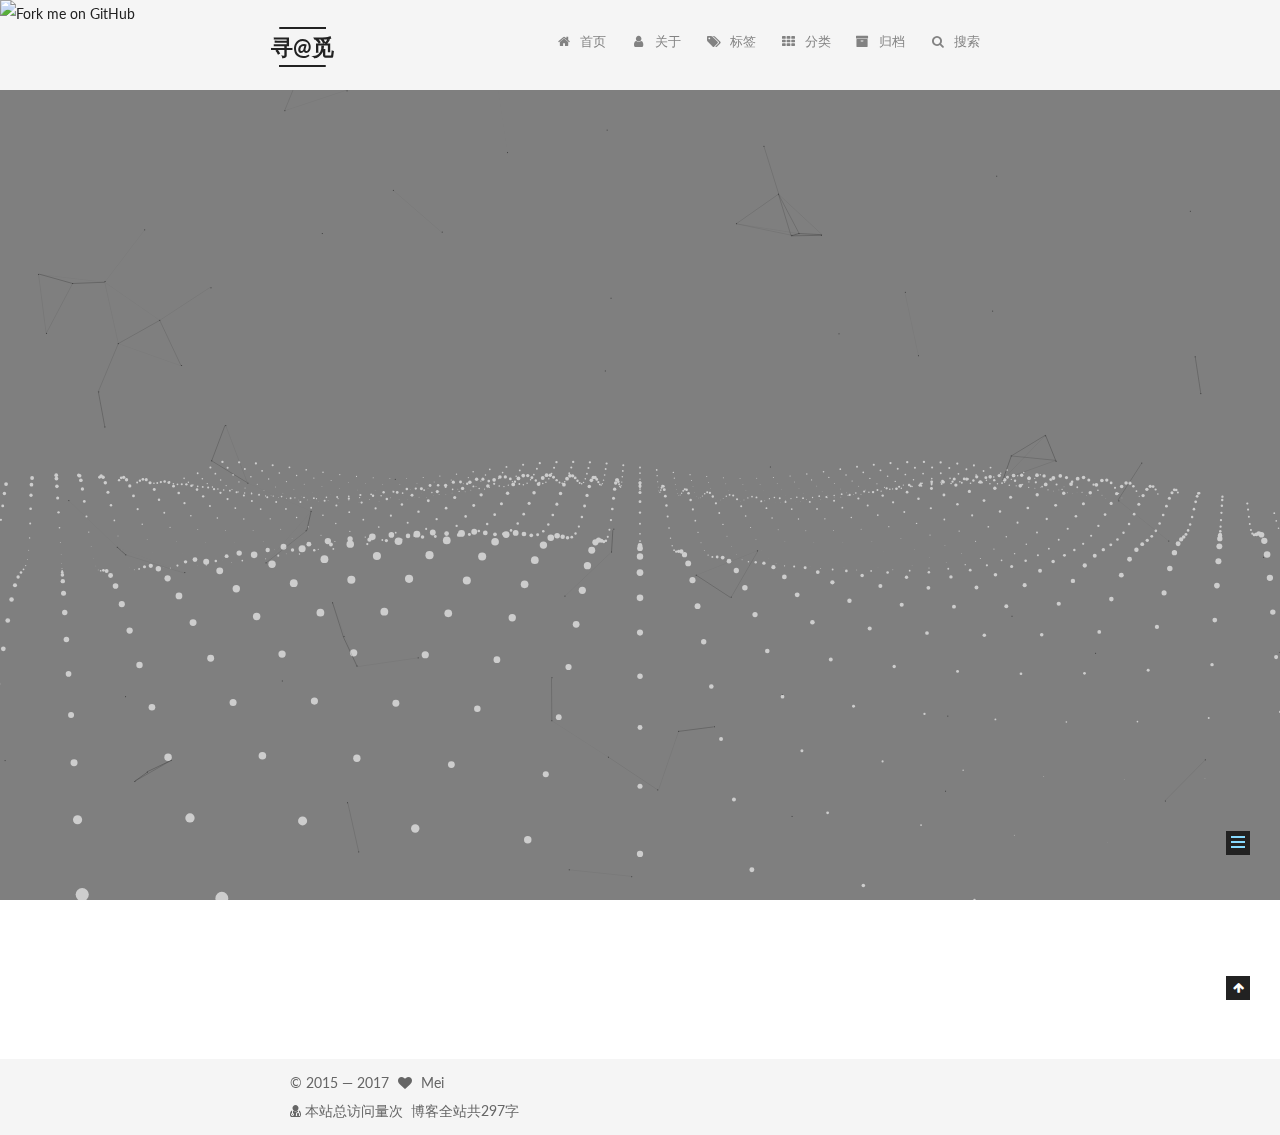
==== about/index.html @ aa2814c7 "Site updated: 2017-09-14 21:26:21" ====
<!DOCTYPE html>



  


<html class="theme-next mist use-motion" lang="zh-Hans">
<head>
  <meta charset="UTF-8"/>
<meta http-equiv="X-UA-Compatible" content="IE=edge" />
<meta name="viewport" content="width=device-width, initial-scale=1, maximum-scale=1"/>
<meta name="theme-color" content="#222">









<meta http-equiv="Cache-Control" content="no-transform" />
<meta http-equiv="Cache-Control" content="no-siteapp" />
















  
  
  <link href="/lib/fancybox/source/jquery.fancybox.css?v=2.1.5" rel="stylesheet" type="text/css" />




  
  
  
  

  
    
    
  

  

  

  

  

  
    
    
    <link href="//fonts.googleapis.com/css?family=Lato:300,300italic,400,400italic,700,700italic&subset=latin,latin-ext" rel="stylesheet" type="text/css">
  






<link href="/lib/font-awesome/css/font-awesome.min.css?v=4.6.2" rel="stylesheet" type="text/css" />

<link href="/css/main.css?v=5.1.2" rel="stylesheet" type="text/css" />


  <meta name="keywords" content="Hexo, NexT" />





  <link rel="alternate" href="/atom.xml" title="寻@觅" type="application/atom+xml" />




  <link rel="shortcut icon" type="image/x-icon" href="/favicon.ico?v=5.1.2" />






<meta name="description" content="关于我坤。 坐标：深圳。 QQ：984498304Email：meigkun@163.com">
<meta property="og:type" content="website">
<meta property="og:title" content="about">
<meta property="og:url" content="https://meigkun.github.io/about/index.html">
<meta property="og:site_name" content="寻@觅">
<meta property="og:description" content="关于我坤。 坐标：深圳。 QQ：984498304Email：meigkun@163.com">
<meta property="og:locale" content="zh-Hans">
<meta property="og:updated_time" content="2017-09-09T17:20:00.882Z">
<meta name="twitter:card" content="summary">
<meta name="twitter:title" content="about">
<meta name="twitter:description" content="关于我坤。 坐标：深圳。 QQ：984498304Email：meigkun@163.com">



<script type="text/javascript" id="hexo.configurations">
  var NexT = window.NexT || {};
  var CONFIG = {
    root: '/',
    scheme: 'Mist',
    version: '5.1.2',
    sidebar: {"position":"left","display":"post","offset":12,"offset_float":12,"b2t":false,"scrollpercent":false,"onmobile":false},
    fancybox: true,
    tabs: true,
    motion: {"enable":true,"async":false,"transition":{"post_block":"fadeIn","post_header":"slideDownIn","post_body":"slideDownIn","coll_header":"slideLeftIn"}},
    duoshuo: {
      userId: '0',
      author: '博主'
    },
    algolia: {
      applicationID: '',
      apiKey: '',
      indexName: '',
      hits: {"per_page":10},
      labels: {"input_placeholder":"Search for Posts","hits_empty":"We didn't find any results for the search: ${query}","hits_stats":"${hits} results found in ${time} ms"}
    }
  };
</script>



  <link rel="canonical" href="https://meigkun.github.io/about/"/>





  <title>about | 寻@觅</title>
  








</head>

<body itemscope itemtype="http://schema.org/WebPage" lang="zh-Hans">

  
  
    
  

  <div class="container sidebar-position-left page-post-detail">
    <div class="headband"></div>
    <a href="https://github.com/meigkun"><img style="position: absolute; top: 0; left: 0; border: 0;" src="https://camo.githubusercontent.com/567c3a48d796e2fc06ea80409cc9dd82bf714434/68747470733a2f2f73332e616d617a6f6e6177732e636f6d2f6769746875622f726962626f6e732f666f726b6d655f6c6566745f6461726b626c75655f3132313632312e706e67" alt="Fork me on GitHub" data-canonical-src="https://s3.amazonaws.com/github/ribbons/forkme_left_darkblue_121621.png"></a>
    <header id="header" class="header" itemscope itemtype="http://schema.org/WPHeader">
      <div class="header-inner"><div class="site-brand-wrapper">
  <div class="site-meta ">
    

    <div class="custom-logo-site-title">
      <a href="/"  class="brand" rel="start">
        <span class="logo-line-before"><i></i></span>
        <span class="site-title">寻@觅</span>
        <span class="logo-line-after"><i></i></span>
      </a>
    </div>
      
        <p class="site-subtitle"></p>
      
  </div>

  <div class="site-nav-toggle">
    <button>
      <span class="btn-bar"></span>
      <span class="btn-bar"></span>
      <span class="btn-bar"></span>
    </button>
  </div>
</div>

<nav class="site-nav">
  

  
    <ul id="menu" class="menu">
      
        
        <li class="menu-item menu-item-home">
          <a href="/" rel="section">
            
              <i class="menu-item-icon fa fa-fw fa-home"></i> <br />
            
            首页
          </a>
        </li>
      
        
        <li class="menu-item menu-item-about">
          <a href="/about/" rel="section">
            
              <i class="menu-item-icon fa fa-fw fa-user"></i> <br />
            
            关于
          </a>
        </li>
      
        
        <li class="menu-item menu-item-tags">
          <a href="/tags/" rel="section">
            
              <i class="menu-item-icon fa fa-fw fa-tags"></i> <br />
            
            标签
          </a>
        </li>
      
        
        <li class="menu-item menu-item-categories">
          <a href="/categories/" rel="section">
            
              <i class="menu-item-icon fa fa-fw fa-th"></i> <br />
            
            分类
          </a>
        </li>
      
        
        <li class="menu-item menu-item-archives">
          <a href="/archives/" rel="section">
            
              <i class="menu-item-icon fa fa-fw fa-archive"></i> <br />
            
            归档
          </a>
        </li>
      

      
        <li class="menu-item menu-item-search">
          
            <a href="javascript:;" class="popup-trigger">
          
            
              <i class="menu-item-icon fa fa-search fa-fw"></i> <br />
            
            搜索
          </a>
        </li>
      
    </ul>
  

  
    <div class="site-search">
      
  <div class="popup search-popup local-search-popup">
  <div class="local-search-header clearfix">
    <span class="search-icon">
      <i class="fa fa-search"></i>
    </span>
    <span class="popup-btn-close">
      <i class="fa fa-times-circle"></i>
    </span>
    <div class="local-search-input-wrapper">
      <input autocomplete="off"
             placeholder="搜索..." spellcheck="false"
             type="text" id="local-search-input">
    </div>
  </div>
  <div id="local-search-result"></div>
</div>



    </div>
  
</nav>



 </div>
    </header>

    <main id="main" class="main">
      <div class="main-inner">
        <div class="content-wrap">
          <div id="content" class="content">
            

  <div id="posts" class="posts-expand">
    
    
    
    <div class="post-block page">
      <header class="post-header">

	<h1 class="post-title" itemprop="name headline">about</h1>



</header>

      
      
      
      <div class="post-body">
        
        
          <h2 id="关于我"><a href="#关于我" class="headerlink" title="关于我"></a>关于我</h2><p>坤。</p>
<p>坐标：深圳。</p>
<p>QQ：984498304<br>Email：meigkun@163.com</p>
<iframe frameborder="no" border="0" marginwidth="0" marginheight="0" width="330" height="450" src="//music.163.com/outchain/player?type=0&id=913297045&auto=1&height=430"></iframe>


        
      </div>
      
      
      
    </div>
    
    
    
  </div>


          </div>
          


          
  <div class="comments" id="comments">
    
  </div>


        </div>
        
          
  
  <div class="sidebar-toggle">
    <div class="sidebar-toggle-line-wrap">
      <span class="sidebar-toggle-line sidebar-toggle-line-first"></span>
      <span class="sidebar-toggle-line sidebar-toggle-line-middle"></span>
      <span class="sidebar-toggle-line sidebar-toggle-line-last"></span>
    </div>
  </div>

  <aside id="sidebar" class="sidebar">
    
    <div class="sidebar-inner">

      

      
        <ul class="sidebar-nav motion-element">
          <li class="sidebar-nav-toc sidebar-nav-active" data-target="post-toc-wrap" >
            文章目录
          </li>
          <li class="sidebar-nav-overview" data-target="site-overview">
            站点概览
          </li>
        </ul>
      

      <section class="site-overview sidebar-panel">
        <div class="site-author motion-element" itemprop="author" itemscope itemtype="http://schema.org/Person">
          
            <img class="site-author-image" itemprop="image"
              src="http://ow03howyy.bkt.clouddn.com/avatar.jpg"
              alt="Mei" />
          
            <p class="site-author-name" itemprop="name">Mei</p>
            <p class="site-description motion-element" itemprop="description">众里寻他千百度，那人却在灯火阑珊处!</p>
        </div>

        <nav class="site-state motion-element">

          
            <div class="site-state-item site-state-posts">
            
              <a href="/archives/">
            
                <span class="site-state-item-count">3</span>
                <span class="site-state-item-name">日志</span>
              </a>
            </div>
          

          
            
            
            <div class="site-state-item site-state-categories">
              
                <span class="site-state-item-count">1</span>
                <span class="site-state-item-name">分类</span>
              
            </div>
          

          
            
            
            <div class="site-state-item site-state-tags">
              <a href="/tags/index.html">
                <span class="site-state-item-count">2</span>
                <span class="site-state-item-name">标签</span>
              </a>
            </div>
          

        </nav>

        
          <div class="feed-link motion-element">
            <a href="/atom.xml" rel="alternate">
              <i class="fa fa-rss"></i>
              RSS
            </a>
          </div>
        

        <div class="links-of-author motion-element">
          
            
              <span class="links-of-author-item">
                <a href="https://github.com/meigkun" target="_blank" title="github">
                  
                    <i class="fa fa-fw fa-globe"></i>github</a>
              </span>
            
              <span class="links-of-author-item">
                <a href="http://weibo.com/mei984498304" target="_blank" title="weibo">
                  
                    <i class="fa fa-fw fa-globe"></i>weibo</a>
              </span>
            
              <span class="links-of-author-item">
                <a href="http://www.jianshu.com/u/d27da60bad9f" target="_blank" title="jianshu">
                  
                    <i class="fa fa-fw fa-globe"></i>jianshu</a>
              </span>
            
              <span class="links-of-author-item">
                <a href="http://zhihu.com/people/mgk-49" target="_blank" title="zhihu">
                  
                    <i class="fa fa-fw fa-globe"></i>zhihu</a>
              </span>
            
          
        </div>

        
        

        
        
          <div class="links-of-blogroll motion-element links-of-blogroll-inline">
            <div class="links-of-blogroll-title">
              <i class="fa  fa-fw fa-globe"></i>
              推荐阅读
            </div>
            <ul class="links-of-blogroll-list">
              
                <li class="links-of-blogroll-item">
                  <a href="http://www.laruence.com/" title="风雪之隅" target="_blank">风雪之隅</a>
                </li>
              
                <li class="links-of-blogroll-item">
                  <a href="http://www.ruanyifeng.com/home.html" title="阮一峰的网络日志" target="_blank">阮一峰的网络日志</a>
                </li>
              
            </ul>
          </div>
        

        


      </section>

      
      <!--noindex-->
        <section class="post-toc-wrap motion-element sidebar-panel sidebar-panel-active">
          <div class="post-toc">

            
              
            

            
              <div class="post-toc-content"><ol class="nav"><li class="nav-item nav-level-2"><a class="nav-link" href="#关于我"><span class="nav-number">1.</span> <span class="nav-text">关于我</span></a></li></ol></div>
            

          </div>
        </section>
      <!--/noindex-->
      

      

    </div>
  </aside>


        
      </div>
    </main>

    <footer id="footer" class="footer">
      <div class="footer-inner">
        <script async src="https://dn-lbstatics.qbox.me/busuanzi/2.3/busuanzi.pure.mini.js"></script>
<div class="copyright" >
  
  &copy;  2015 &mdash; 
  <span itemprop="copyrightYear">2017</span>
  <span class="with-love">
    <i class="fa fa-heart"></i>
  </span>
  <span class="author" itemprop="copyrightHolder">Mei</span>

  
</div>


  <div class="powered-by">
    <i class="fa fa-user-md"></i>
    <span id="busuanzi_container_site_pv">
    本站总访问量<span id="busuanzi_value_site_pv"></span>次
    </span>
  </div>
<!--  <div class="powered-by">由 <a class="theme-link" href="https://hexo.io">Hexo</a> 强力驱动</div>

  <span class="post-meta-divider">|</span>

  <div class="theme-info">主题 &mdash; <a class="theme-link" href="https://github.com/iissnan/hexo-theme-next">NexT.Mist</a> v5.1.2</div> -->


<div class="theme-info">
  <div class="powered-by"></div>
  <span class="post-count">博客全站共297字</span>
</div>

        







        
      </div>
    </footer>

    
      <div class="back-to-top">
        <i class="fa fa-arrow-up"></i>
        
      </div>
    

  </div>

  

<script type="text/javascript">
  if (Object.prototype.toString.call(window.Promise) !== '[object Function]') {
    window.Promise = null;
  }
</script>









  


  



  
  









  
  <script type="text/javascript" src="/lib/jquery/index.js?v=2.1.3"></script>

  
  <script type="text/javascript" src="/lib/fastclick/lib/fastclick.min.js?v=1.0.6"></script>

  
  <script type="text/javascript" src="/lib/jquery_lazyload/jquery.lazyload.js?v=1.9.7"></script>

  
  <script type="text/javascript" src="/lib/velocity/velocity.min.js?v=1.2.1"></script>

  
  <script type="text/javascript" src="/lib/velocity/velocity.ui.min.js?v=1.2.1"></script>

  
  <script type="text/javascript" src="/lib/fancybox/source/jquery.fancybox.pack.js?v=2.1.5"></script>

  
  <script type="text/javascript" src="/lib/canvas-nest/canvas-nest.min.js"></script>

  
  <script type="text/javascript" src="/lib/three/three.min.js"></script>

  
  <script type="text/javascript" src="/lib/three/three-waves.min.js"></script>


  


  <script type="text/javascript" src="/js/src/utils.js?v=5.1.2"></script>

  <script type="text/javascript" src="/js/src/motion.js?v=5.1.2"></script>



  
  

  <script type="text/javascript" src="/js/src/scrollspy.js?v=5.1.2"></script>
<script type="text/javascript" src="/js/src/post-details.js?v=5.1.2"></script>


  

  


  <script type="text/javascript" src="/js/src/bootstrap.js?v=5.1.2"></script>



  


  




	





  





  








  

  <script type="text/javascript">
    // Popup Window;
    var isfetched = false;
    var isXml = true;
    // Search DB path;
    var search_path = "search.xml";
    if (search_path.length === 0) {
      search_path = "search.xml";
    } else if (/json$/i.test(search_path)) {
      isXml = false;
    }
    var path = "/" + search_path;
    // monitor main search box;

    var onPopupClose = function (e) {
      $('.popup').hide();
      $('#local-search-input').val('');
      $('.search-result-list').remove();
      $('#no-result').remove();
      $(".local-search-pop-overlay").remove();
      $('body').css('overflow', '');
    }

    function proceedsearch() {
      $("body")
        .append('<div class="search-popup-overlay local-search-pop-overlay"></div>')
        .css('overflow', 'hidden');
      $('.search-popup-overlay').click(onPopupClose);
      $('.popup').toggle();
      var $localSearchInput = $('#local-search-input');
      $localSearchInput.attr("autocapitalize", "none");
      $localSearchInput.attr("autocorrect", "off");
      $localSearchInput.focus();
    }

    // search function;
    var searchFunc = function(path, search_id, content_id) {
      'use strict';

      // start loading animation
      $("body")
        .append('<div class="search-popup-overlay local-search-pop-overlay">' +
          '<div id="search-loading-icon">' +
          '<i class="fa fa-spinner fa-pulse fa-5x fa-fw"></i>' +
          '</div>' +
          '</div>')
        .css('overflow', 'hidden');
      $("#search-loading-icon").css('margin', '20% auto 0 auto').css('text-align', 'center');

      $.ajax({
        url: path,
        dataType: isXml ? "xml" : "json",
        async: true,
        success: function(res) {
          // get the contents from search data
          isfetched = true;
          $('.popup').detach().appendTo('.header-inner');
          var datas = isXml ? $("entry", res).map(function() {
            return {
              title: $("title", this).text(),
              content: $("content",this).text(),
              url: $("url" , this).text()
            };
          }).get() : res;
          var input = document.getElementById(search_id);
          var resultContent = document.getElementById(content_id);
          var inputEventFunction = function() {
            var searchText = input.value.trim().toLowerCase();
            var keywords = searchText.split(/[\s\-]+/);
            if (keywords.length > 1) {
              keywords.push(searchText);
            }
            var resultItems = [];
            if (searchText.length > 0) {
              // perform local searching
              datas.forEach(function(data) {
                var isMatch = false;
                var hitCount = 0;
                var searchTextCount = 0;
                var title = data.title.trim();
                var titleInLowerCase = title.toLowerCase();
                var content = data.content.trim().replace(/<[^>]+>/g,"");
                var contentInLowerCase = content.toLowerCase();
                var articleUrl = decodeURIComponent(data.url);
                var indexOfTitle = [];
                var indexOfContent = [];
                // only match articles with not empty titles
                if(title != '') {
                  keywords.forEach(function(keyword) {
                    function getIndexByWord(word, text, caseSensitive) {
                      var wordLen = word.length;
                      if (wordLen === 0) {
                        return [];
                      }
                      var startPosition = 0, position = [], index = [];
                      if (!caseSensitive) {
                        text = text.toLowerCase();
                        word = word.toLowerCase();
                      }
                      while ((position = text.indexOf(word, startPosition)) > -1) {
                        index.push({position: position, word: word});
                        startPosition = position + wordLen;
                      }
                      return index;
                    }

                    indexOfTitle = indexOfTitle.concat(getIndexByWord(keyword, titleInLowerCase, false));
                    indexOfContent = indexOfContent.concat(getIndexByWord(keyword, contentInLowerCase, false));
                  });
                  if (indexOfTitle.length > 0 || indexOfContent.length > 0) {
                    isMatch = true;
                    hitCount = indexOfTitle.length + indexOfContent.length;
                  }
                }

                // show search results

                if (isMatch) {
                  // sort index by position of keyword

                  [indexOfTitle, indexOfContent].forEach(function (index) {
                    index.sort(function (itemLeft, itemRight) {
                      if (itemRight.position !== itemLeft.position) {
                        return itemRight.position - itemLeft.position;
                      } else {
                        return itemLeft.word.length - itemRight.word.length;
                      }
                    });
                  });

                  // merge hits into slices

                  function mergeIntoSlice(text, start, end, index) {
                    var item = index[index.length - 1];
                    var position = item.position;
                    var word = item.word;
                    var hits = [];
                    var searchTextCountInSlice = 0;
                    while (position + word.length <= end && index.length != 0) {
                      if (word === searchText) {
                        searchTextCountInSlice++;
                      }
                      hits.push({position: position, length: word.length});
                      var wordEnd = position + word.length;

                      // move to next position of hit

                      index.pop();
                      while (index.length != 0) {
                        item = index[index.length - 1];
                        position = item.position;
                        word = item.word;
                        if (wordEnd > position) {
                          index.pop();
                        } else {
                          break;
                        }
                      }
                    }
                    searchTextCount += searchTextCountInSlice;
                    return {
                      hits: hits,
                      start: start,
                      end: end,
                      searchTextCount: searchTextCountInSlice
                    };
                  }

                  var slicesOfTitle = [];
                  if (indexOfTitle.length != 0) {
                    slicesOfTitle.push(mergeIntoSlice(title, 0, title.length, indexOfTitle));
                  }

                  var slicesOfContent = [];
                  while (indexOfContent.length != 0) {
                    var item = indexOfContent[indexOfContent.length - 1];
                    var position = item.position;
                    var word = item.word;
                    // cut out 100 characters
                    var start = position - 20;
                    var end = position + 80;
                    if(start < 0){
                      start = 0;
                    }
                    if (end < position + word.length) {
                      end = position + word.length;
                    }
                    if(end > content.length){
                      end = content.length;
                    }
                    slicesOfContent.push(mergeIntoSlice(content, start, end, indexOfContent));
                  }

                  // sort slices in content by search text's count and hits' count

                  slicesOfContent.sort(function (sliceLeft, sliceRight) {
                    if (sliceLeft.searchTextCount !== sliceRight.searchTextCount) {
                      return sliceRight.searchTextCount - sliceLeft.searchTextCount;
                    } else if (sliceLeft.hits.length !== sliceRight.hits.length) {
                      return sliceRight.hits.length - sliceLeft.hits.length;
                    } else {
                      return sliceLeft.start - sliceRight.start;
                    }
                  });

                  // select top N slices in content

                  var upperBound = parseInt('1');
                  if (upperBound >= 0) {
                    slicesOfContent = slicesOfContent.slice(0, upperBound);
                  }

                  // highlight title and content

                  function highlightKeyword(text, slice) {
                    var result = '';
                    var prevEnd = slice.start;
                    slice.hits.forEach(function (hit) {
                      result += text.substring(prevEnd, hit.position);
                      var end = hit.position + hit.length;
                      result += '<b class="search-keyword">' + text.substring(hit.position, end) + '</b>';
                      prevEnd = end;
                    });
                    result += text.substring(prevEnd, slice.end);
                    return result;
                  }

                  var resultItem = '';

                  if (slicesOfTitle.length != 0) {
                    resultItem += "<li><a href='" + articleUrl + "' class='search-result-title'>" + highlightKeyword(title, slicesOfTitle[0]) + "</a>";
                  } else {
                    resultItem += "<li><a href='" + articleUrl + "' class='search-result-title'>" + title + "</a>";
                  }

                  slicesOfContent.forEach(function (slice) {
                    resultItem += "<a href='" + articleUrl + "'>" +
                      "<p class=\"search-result\">" + highlightKeyword(content, slice) +
                      "...</p>" + "</a>";
                  });

                  resultItem += "</li>";
                  resultItems.push({
                    item: resultItem,
                    searchTextCount: searchTextCount,
                    hitCount: hitCount,
                    id: resultItems.length
                  });
                }
              })
            };
            if (keywords.length === 1 && keywords[0] === "") {
              resultContent.innerHTML = '<div id="no-result"><i class="fa fa-search fa-5x" /></div>'
            } else if (resultItems.length === 0) {
              resultContent.innerHTML = '<div id="no-result"><i class="fa fa-frown-o fa-5x" /></div>'
            } else {
              resultItems.sort(function (resultLeft, resultRight) {
                if (resultLeft.searchTextCount !== resultRight.searchTextCount) {
                  return resultRight.searchTextCount - resultLeft.searchTextCount;
                } else if (resultLeft.hitCount !== resultRight.hitCount) {
                  return resultRight.hitCount - resultLeft.hitCount;
                } else {
                  return resultRight.id - resultLeft.id;
                }
              });
              var searchResultList = '<ul class=\"search-result-list\">';
              resultItems.forEach(function (result) {
                searchResultList += result.item;
              })
              searchResultList += "</ul>";
              resultContent.innerHTML = searchResultList;
            }
          }

          if ('auto' === 'auto') {
            input.addEventListener('input', inputEventFunction);
          } else {
            $('.search-icon').click(inputEventFunction);
            input.addEventListener('keypress', function (event) {
              if (event.keyCode === 13) {
                inputEventFunction();
              }
            });
          }

          // remove loading animation
          $(".local-search-pop-overlay").remove();
          $('body').css('overflow', '');

          proceedsearch();
        }
      });
    }

    // handle and trigger popup window;
    $('.popup-trigger').click(function(e) {
      e.stopPropagation();
      if (isfetched === false) {
        searchFunc(path, 'local-search-input', 'local-search-result');
      } else {
        proceedsearch();
      };
    });

    $('.popup-btn-close').click(onPopupClose);
    $('.popup').click(function(e){
      e.stopPropagation();
    });
    $(document).on('keyup', function (event) {
      var shouldDismissSearchPopup = event.which === 27 &&
        $('.search-popup').is(':visible');
      if (shouldDismissSearchPopup) {
        onPopupClose();
      }
    });
  </script>





  

  

  

  
  
    <script type="text/x-mathjax-config">
      MathJax.Hub.Config({
        tex2jax: {
          inlineMath: [ ['$','$'], ["\\(","\\)"]  ],
          processEscapes: true,
          skipTags: ['script', 'noscript', 'style', 'textarea', 'pre', 'code']
        }
      });
    </script>

    <script type="text/x-mathjax-config">
      MathJax.Hub.Queue(function() {
        var all = MathJax.Hub.getAllJax(), i;
        for (i=0; i < all.length; i += 1) {
          all[i].SourceElement().parentNode.className += ' has-jax';
        }
      });
    </script>
    <script type="text/javascript" src="//cdn.bootcss.com/mathjax/2.7.1/latest.js?config=TeX-AMS-MML_HTMLorMML"></script>
  


  

  

</body>
</html>
<!-- 页面点击小红心 -->
<script type="text/javascript" src="/js/src/love.js"></script>
---- css/main.css ----
/* normalize.css v3.0.2 | MIT License | git.io/normalize */
html {
  font-family: sans-serif; /* 1 */
  -ms-text-size-adjust: 100%; /* 2 */
  -webkit-text-size-adjust: 100%; /* 2 */
}
body {
  margin: 0;
}
article,
aside,
details,
figcaption,
figure,
footer,
header,
hgroup,
main,
menu,
nav,
section,
summary {
  display: block;
}
audio,
canvas,
progress,
video {
  display: inline-block; /* 1 */
  vertical-align: baseline; /* 2 */
}
audio:not([controls]) {
  display: none;
  height: 0;
}
[hidden],
template {
  display: none;
}
a {
  background-color: transparent;
}
a:active,
a:hover {
  outline: 0;
}
abbr[title] {
  border-bottom: 1px dotted;
}
b,
strong {
  font-weight: bold;
}
dfn {
  font-style: italic;
}
h1 {
  font-size: 2em;
  margin: 0.67em 0;
}
mark {
  background: #ff0;
  color: #000;
}
small {
  font-size: 80%;
}
sub,
sup {
  font-size: 75%;
  line-height: 0;
  position: relative;
  vertical-align: baseline;
}
sup {
  top: -0.5em;
}
sub {
  bottom: -0.25em;
}
img {
  border: 0;
}
svg:not(:root) {
  overflow: hidden;
}
figure {
  margin: 1em 40px;
}
hr {
  -moz-box-sizing: content-box;
  box-sizing: content-box;
  height: 0;
}
pre {
  overflow: auto;
}
code,
kbd,
pre,
samp {
  font-family: monospace, monospace;
  font-size: 1em;
}
button,
input,
optgroup,
select,
textarea {
  color: inherit; /* 1 */
  font: inherit; /* 2 */
  margin: 0; /* 3 */
}
button {
  overflow: visible;
}
button,
select {
  text-transform: none;
}
button,
html input[type="button"],
input[type="reset"],
input[type="submit"] {
  -webkit-appearance: button; /* 2 */
  cursor: pointer; /* 3 */
}
button[disabled],
html input[disabled] {
  cursor: default;
}
button::-moz-focus-inner,
input::-moz-focus-inner {
  border: 0;
  padding: 0;
}
input {
  line-height: normal;
}
input[type="checkbox"],
input[type="radio"] {
  box-sizing: border-box; /* 1 */
  padding: 0; /* 2 */
}
input[type="number"]::-webkit-inner-spin-button,
input[type="number"]::-webkit-outer-spin-button {
  height: auto;
}
input[type="search"] {
  -webkit-appearance: textfield; /* 1 */
  -moz-box-sizing: content-box;
  -webkit-box-sizing: content-box; /* 2 */
  box-sizing: content-box;
}
input[type="search"]::-webkit-search-cancel-button,
input[type="search"]::-webkit-search-decoration {
  -webkit-appearance: none;
}
fieldset {
  border: 1px solid #c0c0c0;
  margin: 0 2px;
  padding: 0.35em 0.625em 0.75em;
}
legend {
  border: 0; /* 1 */
  padding: 0; /* 2 */
}
textarea {
  overflow: auto;
}
optgroup {
  font-weight: bold;
}
table {
  border-collapse: collapse;
  border-spacing: 0;
}
td,
th {
  padding: 0;
}
::selection {
  background: #262a30;
  color: #fff;
}
body {
  position: relative;
  font-family: 'Lato', "PingFang SC", "Microsoft YaHei", sans-serif;
  font-size: 14px;
  line-height: 2;
  color: #555;
  background: #fff;
}
@media (max-width: 767px) {
  body {
    padding-right: 0 !important;
  }
}
@media (min-width: 768px) and (max-width: 991px) {
  body {
    padding-right: 0 !important;
  }
}
@media (min-width: 1600px) {
  body {
    font-size: 16px;
  }
}
h1,
h2,
h3,
h4,
h5,
h6 {
  margin: 0;
  padding: 0;
  font-weight: bold;
  line-height: 1.5;
  font-family: 'Lato', "PingFang SC", "Microsoft YaHei", sans-serif;
}
h2,
h3,
h4,
h5,
h6 {
  margin: 20px 0 15px;
}
h1 {
  font-size: 24px;
}
@media (max-width: 767px) {
  h1 {
    font-size: 20px;
  }
}
h2 {
  font-size: 22px;
}
@media (max-width: 767px) {
  h2 {
    font-size: 18px;
  }
}
h3 {
  font-size: 20px;
}
@media (max-width: 767px) {
  h3 {
    font-size: 16px;
  }
}
h4 {
  font-size: 18px;
}
@media (max-width: 767px) {
  h4 {
    font-size: 14px;
  }
}
h5 {
  font-size: 16px;
}
@media (max-width: 767px) {
  h5 {
    font-size: 12px;
  }
}
h6 {
  font-size: 14px;
}
@media (max-width: 767px) {
  h6 {
    font-size: 10px;
  }
}
p {
  margin: 0 0 20px 0;
}
a {
  color: #555;
  text-decoration: none;
  outline: none;
  border-bottom: 1px solid #999;
  word-wrap: break-word;
}
a:hover {
  color: #222;
  border-bottom-color: #222;
}
blockquote {
  margin: 0;
  padding: 0;
}
img {
  display: block;
  margin: auto;
  max-width: 100%;
  height: auto;
}
hr {
  margin: 40px 0;
  height: 3px;
  border: none;
  background-color: #ddd;
  background-image: repeating-linear-gradient(-45deg, #fff, #fff 4px, transparent 4px, transparent 8px);
}
blockquote {
  padding: 0 15px;
  color: #666;
  border-left: 4px solid #ddd;
}
blockquote cite::before {
  content: "-";
  padding: 0 5px;
}
dt {
  font-weight: 700;
}
dd {
  margin: 0;
  padding: 0;
}
kbd {
  border: 1px solid #ccc;
  border-radius: 0.2em;
  box-shadow: 0.1em 0.1em 0.2em rgba(0,0,0,0.1);
  background-color: #f9f9f9;
  font-family: inherit;
  background-image: -webkit-linear-gradient(top, #eee, #fff, #eee);
  padding: 0.1em 0.3em;
  white-space: nowrap;
}
.text-left {
  text-align: left;
}
.text-center {
  text-align: center;
}
.text-right {
  text-align: right;
}
.text-justify {
  text-align: justify;
}
.text-nowrap {
  white-space: nowrap;
}
.text-lowercase {
  text-transform: lowercase;
}
.text-uppercase {
  text-transform: uppercase;
}
.text-capitalize {
  text-transform: capitalize;
}
.center-block {
  display: block;
  margin-left: auto;
  margin-right: auto;
}
.clearfix:before,
.clearfix:after {
  content: " ";
  display: table;
}
.clearfix:after {
  clear: both;
}
.pullquote {
  width: 45%;
}
.pullquote.left {
  float: left;
  margin-left: 5px;
  margin-right: 10px;
}
.pullquote.right {
  float: right;
  margin-left: 10px;
  margin-right: 5px;
}
.affix.affix.affix {
  position: fixed;
}
.translation {
  margin-top: -20px;
  font-size: 14px;
  color: #999;
}
.scrollbar-measure {
  width: 100px;
  height: 100px;
  overflow: scroll;
  position: absolute;
  top: -9999px;
}
.use-motion .motion-element {
  opacity: 0;
}
table {
  margin: 20px 0;
  width: 100%;
  border-collapse: collapse;
  border-spacing: 0;
  border: 1px solid #ddd;
  font-size: 14px;
  table-layout: fixed;
  word-wrap: break-all;
}
table>tbody>tr:nth-of-type(odd) {
  background-color: #f9f9f9;
}
table>tbody>tr:hover {
  background-color: #f5f5f5;
}
caption,
th,
td {
  padding: 8px;
  text-align: left;
  vertical-align: middle;
  font-weight: normal;
}
th,
td {
  border-bottom: 3px solid #ddd;
  border-right: 1px solid #eee;
}
th {
  padding-bottom: 10px;
  font-weight: 700;
}
td {
  border-bottom-width: 1px;
}
html,
body {
  height: 100%;
}
.container {
  position: relative;
  min-height: 100%;
}
.header-inner {
  margin: 0 auto;
  padding: 100px 0 70px;
  width: 700px;
}
@media (min-width: 1600px) {
  .container .header-inner {
    width: 900px;
  }
}
.main-inner {
  margin: 0 auto;
  width: 700px;
}
@media (min-width: 1600px) {
  .container .main-inner {
    width: 900px;
  }
}
.footer {
  width: 100%;
  min-height: 50px;
}
.footer-inner {
  box-sizing: border-box;
  margin: 20px auto;
  width: 700px;
}
@media (min-width: 1600px) {
  .container .footer-inner {
    width: 900px;
  }
}
pre,
.highlight {
  overflow: auto;
  margin: 20px 0;
  padding: 0;
  font-size: 13px;
  color: #ccc;
  background: #2d2d2d;
  line-height: 1.6;
}
pre,
code {
  font-family: consolas, Menlo, "PingFang SC", "Microsoft YaHei", monospace;
}
code {
  padding: 2px 4px;
  word-wrap: break-word;
  color: #555;
  background: #eee;
  border-radius: 3px;
  font-size: 13px;
}
pre code {
  padding: 0;
  color: #ccc;
  background: none;
  text-shadow: none;
}
.highlight {
  border-radius: 1px;
}
.highlight pre {
  border: none;
  margin: 0;
  padding: 10px 0;
}
.highlight table {
  margin: 0;
  width: auto;
  border: none;
}
.highlight td {
  border: none;
  padding: 0;
}
.highlight figcaption {
  font-size: 1em;
  color: #ccc;
  line-height: 1em;
  margin-bottom: 1em;
}
.highlight figcaption:before,
.highlight figcaption:after {
  content: " ";
  display: table;
}
.highlight figcaption:after {
  clear: both;
}
.highlight figcaption a {
  float: right;
  color: #ccc;
}
.highlight figcaption a:hover {
  border-bottom-color: #ccc;
}
.highlight .gutter pre {
  padding-left: 10px;
  padding-right: 10px;
  color: #999;
  text-align: right;
  background-color: #1b1b1b;
}
.highlight .code pre {
  width: 100%;
  padding-left: 10px;
  padding-right: 10px;
  background-color: #2d2d2d;
}
.highlight .line {
  height: 20px;
}
.gutter {
  -webkit-user-select: none;
  -moz-user-select: none;
  -ms-user-select: none;
  user-select: none;
}
.gist table {
  width: auto;
}
.gist table td {
  border: none;
}
pre .deletion {
  background: #008000;
}
pre .addition {
  background: #800000;
}
pre .meta {
  color: #c9c;
}
pre .comment {
  color: #999;
}
pre .variable,
pre .attribute,
pre .tag,
pre .regexp,
pre .ruby .constant,
pre .xml .tag .title,
pre .xml .pi,
pre .xml .doctype,
pre .html .doctype,
pre .css .id,
pre .css .class,
pre .css .pseudo {
  color: #f2777a;
}
pre .number,
pre .preprocessor,
pre .built_in,
pre .literal,
pre .params,
pre .constant,
pre .command {
  color: #f99157;
}
pre .ruby .class .title,
pre .css .rules .attribute,
pre .string,
pre .value,
pre .inheritance,
pre .header,
pre .ruby .symbol,
pre .xml .cdata,
pre .special,
pre .number,
pre .formula {
  color: #9c9;
}
pre .title,
pre .css .hexcolor {
  color: #6cc;
}
pre .function,
pre .python .decorator,
pre .python .title,
pre .ruby .function .title,
pre .ruby .title .keyword,
pre .perl .sub,
pre .javascript .title,
pre .coffeescript .title {
  color: #69c;
}
pre .keyword,
pre .javascript .function {
  color: #c9c;
}
.full-image.full-image.full-image {
  border: none;
  max-width: 100%;
  width: auto;
  margin: 20px auto;
}
@media (min-width: 992px) {
  .full-image.full-image.full-image {
    max-width: none;
    width: 110%;
    margin: 25px -5%;
  }
}
.blockquote-center,
.page-home .post-type-quote blockquote,
.page-post-detail .post-type-quote blockquote {
  position: relative;
  margin: 40px 0;
  padding: 0;
  border-left: none;
  text-align: center;
}
.blockquote-center::before,
.page-home .post-type-quote blockquote::before,
.page-post-detail .post-type-quote blockquote::before,
.blockquote-center::after,
.page-home .post-type-quote blockquote::after,
.page-post-detail .post-type-quote blockquote::after {
  position: absolute;
  content: ' ';
  display: block;
  width: 100%;
  height: 24px;
  opacity: 0.2;
  background-repeat: no-repeat;
  background-position: 0 -6px;
  background-size: 22px 22px;
}
.blockquote-center::before,
.page-home .post-type-quote blockquote::before,
.page-post-detail .post-type-quote blockquote::before {
  top: -20px;
  background-image: url("../images/quote-l.svg");
  border-top: 1px solid #ccc;
}
.blockquote-center::after,
.page-home .post-type-quote blockquote::after,
.page-post-detail .post-type-quote blockquote::after {
  bottom: -20px;
  background-image: url("../images/quote-r.svg");
  border-bottom: 1px solid #ccc;
  background-position: 100% 8px;
}
.blockquote-center p,
.page-home .post-type-quote blockquote p,
.page-post-detail .post-type-quote blockquote p,
.blockquote-center div,
.page-home .post-type-quote blockquote div,
.page-post-detail .post-type-quote blockquote div {
  text-align: center;
}
.post .post-body .group-picture img {
  box-sizing: border-box;
  padding: 0 3px;
  border: none;
}
.post .group-picture-row {
  overflow: hidden;
  margin-top: 6px;
}
.post .group-picture-row:first-child {
  margin-top: 0;
}
.post .group-picture-column {
  float: left;
}
.page-post-detail .post-body .group-picture-column {
  float: none;
  margin-top: 10px;
  width: auto !important;
}
.page-post-detail .post-body .group-picture-column img {
  margin: 0 auto;
}
.page-archive .group-picture-container {
  overflow: hidden;
}
.page-archive .group-picture-row {
  float: left;
}
.page-archive .group-picture-row:first-child {
  margin-top: 6px;
}
.page-archive .group-picture-column {
  max-width: 150px;
  max-height: 150px;
}
.post-body .note {
  position: relative;
  padding: 15px;
  margin-bottom: 20px;
  border: 1px solid #eee;
  border-left-width: 5px;
  border-radius: 3px;
}
.post-body .note h2,
.post-body .note h3,
.post-body .note h4,
.post-body .note h5,
.post-body .note h6 {
  margin-top: 0;
  margin-bottom: 0;
  border-bottom: initial;
  padding-top: 0 !important;
}
.post-body .note p:first-child,
.post-body .note ul:first-child,
.post-body .note ol:first-child,
.post-body .note table:first-child,
.post-body .note pre:first-child,
.post-body .note blockquote:first-child {
  margin-top: 0;
}
.post-body .note p:last-child,
.post-body .note ul:last-child,
.post-body .note ol:last-child,
.post-body .note table:last-child,
.post-body .note pre:last-child,
.post-body .note blockquote:last-child {
  margin-bottom: 0;
}
.post-body .note.default {
  border-left-color: #777;
}
.post-body .note.default h2,
.post-body .note.default h3,
.post-body .note.default h4,
.post-body .note.default h5,
.post-body .note.default h6 {
  color: #777;
}
.post-body .note.primary {
  border-left-color: #6f42c1;
}
.post-body .note.primary h2,
.post-body .note.primary h3,
.post-body .note.primary h4,
.post-body .note.primary h5,
.post-body .note.primary h6 {
  color: #6f42c1;
}
.post-body .note.info {
  border-left-color: #428bca;
}
.post-body .note.info h2,
.post-body .note.info h3,
.post-body .note.info h4,
.post-body .note.info h5,
.post-body .note.info h6 {
  color: #428bca;
}
.post-body .note.success {
  border-left-color: #5cb85c;
}
.post-body .note.success h2,
.post-body .note.success h3,
.post-body .note.success h4,
.post-body .note.success h5,
.post-body .note.success h6 {
  color: #5cb85c;
}
.post-body .note.warning {
  border-left-color: #f0ad4e;
}
.post-body .note.warning h2,
.post-body .note.warning h3,
.post-body .note.warning h4,
.post-body .note.warning h5,
.post-body .note.warning h6 {
  color: #f0ad4e;
}
.post-body .note.danger {
  border-left-color: #d9534f;
}
.post-body .note.danger h2,
.post-body .note.danger h3,
.post-body .note.danger h4,
.post-body .note.danger h5,
.post-body .note.danger h6 {
  color: #d9534f;
}
.post-body .label {
  display: inline;
  padding: 0 2px;
  white-space: nowrap;
}
.post-body .label.default {
  background-color: #f0f0f0;
}
.post-body .label.primary {
  background-color: #efe6f7;
}
.post-body .label.info {
  background-color: #e5f2f8;
}
.post-body .label.success {
  background-color: #e7f4e9;
}
.post-body .label.warning {
  background-color: #fcf6e1;
}
.post-body .label.danger {
  background-color: #fae8eb;
}
.post-body .tabs {
  position: relative;
  display: block;
  margin-bottom: 20px;
  padding-top: 10px;
}
.post-body .tabs ul.nav-tabs {
  margin: 0;
  padding: 0;
  display: flex;
  margin-bottom: -1px;
}
@media (max-width: 413px) {
  .post-body .tabs ul.nav-tabs {
    display: block;
    margin-bottom: 5px;
  }
}
.post-body .tabs ul.nav-tabs li.tab {
  list-style-type: none !important;
  margin: 0 0.25em 0 0;
  border-top: 3px solid transparent;
  border-left: 1px solid transparent;
  border-right: 1px solid transparent;
}
@media (max-width: 413px) {
  .post-body .tabs ul.nav-tabs li.tab {
    margin: initial;
    border-top: 1px solid transparent;
    border-left: 3px solid transparent;
    border-right: 1px solid transparent;
    border-bottom: 1px solid transparent;
  }
}
.post-body .tabs ul.nav-tabs li.tab a {
  outline: 0;
  border-bottom: initial;
  display: block;
  line-height: 1.8em;
  padding: 0.25em 0.75em;
  transition-duration: 0.2s;
  transition-timing-function: ease-out;
  transition-delay: 0s;
}
.post-body .tabs ul.nav-tabs li.tab a i {
  width: 1.285714285714286em;
}
.post-body .tabs ul.nav-tabs li.tab.active {
  border-top: 3px solid #fc6423;
  border-left: 1px solid #ddd;
  border-right: 1px solid #ddd;
  background-color: #fff;
}
@media (max-width: 413px) {
  .post-body .tabs ul.nav-tabs li.tab.active {
    border-top: 1px solid #ddd;
    border-left: 3px solid #fc6423;
    border-right: 1px solid #ddd;
    border-bottom: 1px solid #ddd;
  }
}
.post-body .tabs ul.nav-tabs li.tab.active a {
  cursor: default;
  color: #555;
}
.post-body .tabs .tab-content {
  background-color: #fff;
}
.post-body .tabs .tab-content .tab-pane {
  border: 1px solid #ddd;
  padding: 20px 20px 0 20px;
}
.post-body .tabs .tab-content .tab-pane:not(.active) {
  display: none !important;
}
.post-body .tabs .tab-content .tab-pane.active {
  display: block !important;
}
.btn {
  display: inline-block;
  padding: 0 20px;
  font-size: 14px;
  color: #fff;
  background: #222;
  border: 2px solid #222;
  text-decoration: none;
  border-radius: 0;
  transition-property: background-color;
  transition-duration: 0.2s;
  transition-timing-function: ease-in-out;
  transition-delay: 0s;
}
.btn:hover,
.post-button .btn:hover {
  border-color: #222;
  color: #222;
  background: #fff;
}
.btn-bar {
  display: block;
  width: 22px;
  height: 2px;
  background: #555;
  border-radius: 1px;
}
.btn-bar+.btn-bar {
  margin-top: 4px;
}
.pagination {
  margin: 120px 0 40px;
  text-align: center;
  border-top: 1px solid #eee;
}
.page-number-basic,
.pagination .prev,
.pagination .next,
.pagination .page-number,
.pagination .space {
  display: inline-block;
  position: relative;
  top: -1px;
  margin: 0 10px;
  padding: 0 10px;
  line-height: 30px;
}
@media (max-width: 767px) {
  .page-number-basic,
  .pagination .prev,
  .pagination .next,
  .pagination .page-number,
  .pagination .space {
    margin: 0 5px;
  }
}
.pagination .prev,
.pagination .next,
.pagination .page-number {
  border-bottom: 0;
  border-top: 1px solid #eee;
  transition-property: border-color;
  transition-duration: 0.2s;
  transition-timing-function: ease-in-out;
  transition-delay: 0s;
}
.pagination .prev:hover,
.pagination .next:hover,
.pagination .page-number:hover {
  border-top-color: #222;
}
.pagination .space {
  padding: 0;
  margin: 0;
}
.pagination .prev {
  margin-left: 0;
}
.pagination .next {
  margin-right: 0;
}
.pagination .page-number.current {
  color: #fff;
  background: #ccc;
  border-top-color: #ccc;
}
@media (max-width: 767px) {
  .pagination {
    border-top: none;
  }
  .pagination .prev,
  .pagination .next,
  .pagination .page-number {
    margin-bottom: 10px;
    border-top: 0;
    border-bottom: 1px solid #eee;
  }
  .pagination .prev:hover,
  .pagination .next:hover,
  .pagination .page-number:hover {
    border-bottom-color: #222;
  }
}
.comments {
  margin: 60px 20px 0;
}
.tag-cloud {
  text-align: center;
}
.tag-cloud a {
  display: inline-block;
  margin: 10px;
}
.back-to-top {
  box-sizing: border-box;
  position: fixed;
  bottom: -100px;
  right: 30px;
  z-index: 1050;
  padding: 0 6px;
  width: 24px;
  background: #222;
  font-size: 12px;
  opacity: 1;
  color: #fff;
  cursor: pointer;
  text-align: center;
  -webkit-transform: translateZ(0);
  transition-property: bottom;
  transition-duration: 0.2s;
  transition-timing-function: ease-in-out;
  transition-delay: 0s;
}
@media (min-width: 768px) and (max-width: 991px) {
  .back-to-top {
    display: none !important;
  }
}
@media (max-width: 767px) {
  .back-to-top {
    display: none !important;
  }
}
.back-to-top.back-to-top-on {
  bottom: 19px;
}
.header {
  background: transparent;
}
.header-inner {
  position: relative;
}
.headband {
  height: 3px;
  background: #222;
}
.site-meta {
  margin: 0;
  text-align: left;
}
@media (max-width: 767px) {
  .site-meta {
    text-align: center;
  }
}
.brand {
  position: relative;
  display: inline-block;
  padding: 0 40px;
  color: #222;
  background: #222;
  border-bottom: none;
}
.brand:hover {
  color: #222;
}
.logo {
  display: inline-block;
  margin-right: 5px;
  line-height: 36px;
  vertical-align: top;
}
.site-title {
  display: inline-block;
  vertical-align: top;
  line-height: 36px;
  font-size: 20px;
  font-weight: normal;
  font-family: 'Lato', "PingFang SC", "Microsoft YaHei", sans-serif;
}
.site-subtitle {
  margin-top: 10px;
  font-size: 13px;
  color: #999;
}
.use-motion .brand {
  opacity: 0;
}
.use-motion .logo,
.use-motion .site-title,
.use-motion .site-subtitle {
  opacity: 0;
  position: relative;
  top: -10px;
}
.site-nav-toggle {
  display: none;
  position: absolute;
  top: 10px;
  left: 10px;
}
@media (max-width: 767px) {
  .site-nav-toggle {
    display: block;
  }
}
.site-nav-toggle button {
  margin-top: 2px;
  padding: 9px 10px;
  background: transparent;
  border: none;
}
@media (max-width: 767px) {
  .site-nav {
    display: none;
    margin: 0 -10px;
    padding: 0 10px;
    clear: both;
    border-top: 1px solid #ddd;
  }
}
@media (min-width: 768px) and (max-width: 991px) {
  .site-nav {
    display: block !important;
  }
}
@media (min-width: 992px) {
  .site-nav {
    display: block !important;
  }
}
.menu {
  margin-top: 20px;
  padding-left: 0;
  text-align: center;
}
.menu .menu-item {
  display: inline-block;
  margin: 0 10px;
  list-style: none;
}
@media screen and (max-width: 767px) {
  .menu .menu-item {
    margin-top: 10px;
  }
}
.menu .menu-item a {
  display: block;
  font-size: 13px;
  line-height: inherit;
  border-bottom: 1px solid transparent;
  transition-property: border-color;
  transition-duration: 0.2s;
  transition-timing-function: ease-in-out;
  transition-delay: 0s;
}
.menu .menu-item a:hover {
  border-bottom-color: #222;
}
.menu .menu-item .fa {
  margin-right: 5px;
}
.use-motion .menu-item {
  opacity: 0;
}
.post-body {
  font-family: 'Lato', "PingFang SC", "Microsoft YaHei", sans-serif;
}
@media (max-width: 767px) {
  .post-body {
    word-break: break-word;
  }
}
.post-body .fancybox img {
  display: block !important;
  margin: 0 auto;
  cursor: pointer;
  cursor: zoom-in;
  cursor: -webkit-zoom-in;
}
.post-body .image-caption,
.post-body .figure .caption {
  margin: 10px auto 15px;
  text-align: center;
  font-size: 14px;
  color: #999;
  font-weight: bold;
  line-height: 1;
}
.post-sticky-flag {
  display: inline-block;
  font-size: 16px;
  -ms-transform: rotate(30deg);
  -webkit-transform: rotate(30deg);
  -moz-transform: rotate(30deg);
  -ms-transform: rotate(30deg);
  -o-transform: rotate(30deg);
  transform: rotate(30deg);
}
.use-motion .post-block {
  opacity: 0;
}
.use-motion .post-header {
  opacity: 0;
}
.use-motion .post-body {
  opacity: 0;
}
.use-motion .collection-title {
  opacity: 0;
}
.posts-expand {
  padding-top: 40px;
}
@media (max-width: 767px) {
  .posts-expand {
    margin: 0 20px;
  }
  .post-body pre {
    padding: 10px;
  }
  .post-body pre .gutter pre {
    padding-right: 10px;
  }
  .post-body .highlight {
    margin-left: 0px;
    margin-right: 0px;
    padding: 0;
  }
  .post-body .highlight .gutter pre {
    padding-right: 10px;
  }
}
@media (min-width: 992px) {
  .posts-expand .post-body {
    text-align: justify;
  }
}
.posts-expand .post-body h2,
.posts-expand .post-body h3,
.posts-expand .post-body h4,
.posts-expand .post-body h5,
.posts-expand .post-body h6 {
  padding-top: 10px;
}
.posts-expand .post-body h2 .header-anchor,
.posts-expand .post-body h3 .header-anchor,
.posts-expand .post-body h4 .header-anchor,
.posts-expand .post-body h5 .header-anchor,
.posts-expand .post-body h6 .header-anchor {
  float: right;
  margin-left: 10px;
  color: #ccc;
  border-bottom-style: none;
  visibility: hidden;
}
.posts-expand .post-body h2 .header-anchor:hover,
.posts-expand .post-body h3 .header-anchor:hover,
.posts-expand .post-body h4 .header-anchor:hover,
.posts-expand .post-body h5 .header-anchor:hover,
.posts-expand .post-body h6 .header-anchor:hover {
  color: inherit;
}
.posts-expand .post-body h2:hover .header-anchor,
.posts-expand .post-body h3:hover .header-anchor,
.posts-expand .post-body h4:hover .header-anchor,
.posts-expand .post-body h5:hover .header-anchor,
.posts-expand .post-body h6:hover .header-anchor {
  visibility: visible;
}
.posts-expand .post-body ul li {
  list-style: circle;
}
.posts-expand .post-body img {
  box-sizing: border-box;
  margin: auto;
  padding: 3px;
  border: 1px solid #ddd;
}
.posts-expand .fancybox img {
  margin: 0 auto;
}
@media (max-width: 767px) {
  .posts-collapse {
    margin: 0 20px;
  }
  .posts-collapse .post-title,
  .posts-collapse .post-meta {
    display: block;
    width: auto;
    text-align: left;
  }
}
.posts-collapse {
  position: relative;
  z-index: 1010;
  margin-left: 0;
}
.posts-collapse::after {
  content: " ";
  position: absolute;
  top: 20px;
  left: 0;
  margin-left: -2px;
  width: 4px;
  height: 100%;
  background: #f5f5f5;
  z-index: -1;
}
@media (max-width: 767px) {
  .posts-collapse {
    margin: 0 20px;
  }
}
.posts-collapse .collection-title {
  position: relative;
  margin: 60px 0;
}
.posts-collapse .collection-title h1,
.posts-collapse .collection-title h2 {
  margin-left: 20px;
}
.posts-collapse .collection-title small {
  color: #bbb;
  margin-left: 5px;
}
.posts-collapse .collection-title::before {
  content: " ";
  position: absolute;
  left: 0;
  top: 50%;
  margin-left: -4px;
  margin-top: -4px;
  width: 8px;
  height: 8px;
  background: #bbb;
  border-radius: 50%;
}
.posts-collapse .post {
  margin: 30px 0;
}
.posts-collapse .post-header {
  position: relative;
  transition-duration: 0.2s;
  transition-timing-function: ease-in-out;
  transition-delay: 0s;
  transition-property: border;
  border-bottom: 1px dashed #ccc;
}
.posts-collapse .post-header::before {
  content: " ";
  position: absolute;
  left: 0;
  top: 12px;
  width: 6px;
  height: 6px;
  margin-left: -4px;
  background: #bbb;
  border-radius: 50%;
  border: 1px solid #fff;
  transition-duration: 0.2s;
  transition-timing-function: ease-in-out;
  transition-delay: 0s;
  transition-property: background;
}
.posts-collapse .post-header:hover {
  border-bottom-color: #666;
}
.posts-collapse .post-header:hover::before {
  background: #222;
}
.posts-collapse .post-meta {
  position: absolute;
  font-size: 12px;
  left: 20px;
  top: 5px;
}
.posts-collapse .post-comments-count {
  display: none;
}
.posts-collapse .post-title {
  margin-left: 60px;
  font-size: 16px;
  font-weight: normal;
  line-height: inherit;
}
.posts-collapse .post-title::after {
  margin-left: 3px;
  opacity: 0.6;
}
.posts-collapse .post-title a {
  color: #666;
  border-bottom: none;
}
.page-home .post-type-quote .post-header,
.page-post-detail .post-type-quote .post-header,
.page-home .post-type-quote .post-tags,
.page-post-detail .post-type-quote .post-tags {
  display: none;
}
.posts-expand .post-title {
  font-size: 26px;
  text-align: center;
  word-break: break-word;
  font-weight: 400;
}
@media (max-width: 767px) {
  .posts-expand .post-title {
    font-size: 22px;
  }
}
.posts-expand .post-title-link {
  display: inline-block;
  position: relative;
  color: #555;
  border-bottom: none;
  line-height: 1.2;
  vertical-align: top;
}
.posts-expand .post-title-link::before {
  content: "";
  position: absolute;
  width: 100%;
  height: 2px;
  bottom: 0;
  left: 0;
  background-color: #000;
  visibility: hidden;
  -webkit-transform: scaleX(0);
  -moz-transform: scaleX(0);
  -ms-transform: scaleX(0);
  -o-transform: scaleX(0);
  transform: scaleX(0);
  transition-duration: 0.2s;
  transition-timing-function: ease-in-out;
  transition-delay: 0s;
}
.posts-expand .post-title-link:hover::before {
  visibility: visible;
  -webkit-transform: scaleX(1);
  -moz-transform: scaleX(1);
  -ms-transform: scaleX(1);
  -o-transform: scaleX(1);
  transform: scaleX(1);
}
.posts-expand .post-title-link .fa {
  font-size: 16px;
}
.posts-expand .post-meta {
  margin: 3px 0 60px 0;
  color: #999;
  font-family: 'Lato', "PingFang SC", "Microsoft YaHei", sans-serif;
  font-size: 12px;
  text-align: center;
}
.posts-expand .post-meta .post-category-list {
  display: inline-block;
  margin: 0;
  padding: 3px;
}
.posts-expand .post-meta .post-category-list-link {
  color: #999;
}
.posts-expand .post-meta .post-description {
  font-size: 14px;
  margin-top: 2px;
}
.post-meta-divider {
  margin: 0 0.5em;
}
.post-meta-item-icon {
  margin-right: 3px;
}
@media (min-width: 768px) and (max-width: 991px) {
  .post-meta-item-icon {
    display: inline-block;
  }
}
@media (max-width: 767px) {
  .post-meta-item-icon {
    display: inline-block;
  }
}
@media (min-width: 768px) and (max-width: 991px) {
  .post-meta-item-text {
    display: none;
  }
}
@media (max-width: 767px) {
  .post-meta-item-text {
    display: none;
  }
}
@media (max-width: 767px) {
  .posts-expand .post-comments-count {
    display: none;
  }
}
.post-button {
  margin-top: 50px;
}
.post-button .btn {
  color: #555;
  font-size: 14px;
  background: transparent;
  border-radius: 0;
  line-height: 2;
  margin: 0 4px 8px 4px;
}
.post-button .fa-fw {
  width: 1.285714285714286em;
  text-align: left;
}
.posts-expand .post-tags {
  margin-top: 40px;
  text-align: center;
}
.posts-expand .post-tags a {
  display: inline-block;
  margin-right: 10px;
  font-size: 13px;
}
.post-nav {
  display: table;
  margin-top: 15px;
  width: 100%;
  border-top: 1px solid #eee;
}
.post-nav-divider {
  display: table-cell;
  width: 10%;
}
.post-nav-item {
  display: table-cell;
  padding: 10px 0 0 0;
  width: 45%;
  vertical-align: top;
}
.post-nav-item a {
  position: relative;
  display: block;
  line-height: 25px;
  font-size: 14px;
  color: #555;
  border-bottom: none;
}
.post-nav-item a:hover {
  color: #222;
  border-bottom: none;
}
.post-nav-item a:active {
  top: 2px;
}
.post-nav-item .fa {
  position: absolute;
  top: 8px;
  left: 0;
  font-size: 12px;
}
.post-nav-next a {
  padding-left: 15px;
}
.post-nav-prev {
  text-align: right;
}
.post-nav-prev a {
  padding-right: 15px;
}
.post-nav-prev .fa {
  right: 0;
  left: auto;
}
.posts-expand .post-eof {
  display: block;
  margin: 80px auto 60px;
  width: 8%;
  height: 1px;
  background: #ccc;
  text-align: center;
}
.post:last-child .post-eof.post-eof.post-eof {
  display: none;
}
.post-gallery {
  display: table;
  table-layout: fixed;
  width: 100%;
  border-collapse: separate;
}
.post-gallery-row {
  display: table-row;
}
.post-gallery .post-gallery-img {
  display: table-cell;
  text-align: center;
  vertical-align: middle;
  border: none;
}
.post-gallery .post-gallery-img img {
  max-width: 100%;
  max-height: 100%;
  border: none;
}
.fancybox-close,
.fancybox-close:hover {
  border: none;
}
#rewardButton {
  cursor: pointer;
  border: 0;
  outline: 0;
  border-radius: 5px;
  padding: 0;
  margin: 0;
  letter-spacing: normal;
  text-transform: none;
  text-indent: 0px;
  text-shadow: none;
}
#rewardButton span {
  display: inline-block;
  width: 80px;
  height: 35px;
  border-radius: 5px;
  color: #fff;
  font-weight: 400;
  font-style: normal;
  font-variant: normal;
  font-stretch: normal;
  font-size: 18px;
  font-family: "Microsoft Yahei";
  background: #f44336;
}
#rewardButton span:hover {
  background: #f7877f;
}
#QR {
  padding-top: 20px;
}
#QR a {
  border: 0;
}
#QR img {
  width: 180px;
  max-width: 100%;
  display: inline-block;
  margin: 0.8em 2em 0 2em;
}
#wechat:hover p {
  animation: roll 0.1s infinite linear;
  -webkit-animation: roll 0.1s infinite linear;
  -moz-animation: roll 0.1s infinite linear;
}
#alipay:hover p {
  animation: roll 0.1s infinite linear;
  -webkit-animation: roll 0.1s infinite linear;
  -moz-animation: roll 0.1s infinite linear;
}
#bitcoin:hover p {
  animation: roll 0.1s infinite linear;
  -webkit-animation: roll 0.1s infinite linear;
  -moz-animation: roll 0.1s infinite linear;
}
@-moz-keyframes roll {
  from {
    -webkit-transform: rotateZ(30deg);
    -moz-transform: rotateZ(30deg);
    -ms-transform: rotateZ(30deg);
    -o-transform: rotateZ(30deg);
    transform: rotateZ(30deg);
  }
  to {
    -webkit-transform: rotateZ(-30deg);
    -moz-transform: rotateZ(-30deg);
    -ms-transform: rotateZ(-30deg);
    -o-transform: rotateZ(-30deg);
    transform: rotateZ(-30deg);
  }
}
@-webkit-keyframes roll {
  from {
    -webkit-transform: rotateZ(30deg);
    -moz-transform: rotateZ(30deg);
    -ms-transform: rotateZ(30deg);
    -o-transform: rotateZ(30deg);
    transform: rotateZ(30deg);
  }
  to {
    -webkit-transform: rotateZ(-30deg);
    -moz-transform: rotateZ(-30deg);
    -ms-transform: rotateZ(-30deg);
    -o-transform: rotateZ(-30deg);
    transform: rotateZ(-30deg);
  }
}
@-o-keyframes roll {
  from {
    -webkit-transform: rotateZ(30deg);
    -moz-transform: rotateZ(30deg);
    -ms-transform: rotateZ(30deg);
    -o-transform: rotateZ(30deg);
    transform: rotateZ(30deg);
  }
  to {
    -webkit-transform: rotateZ(-30deg);
    -moz-transform: rotateZ(-30deg);
    -ms-transform: rotateZ(-30deg);
    -o-transform: rotateZ(-30deg);
    transform: rotateZ(-30deg);
  }
}
@keyframes roll {
  from {
    -webkit-transform: rotateZ(30deg);
    -moz-transform: rotateZ(30deg);
    -ms-transform: rotateZ(30deg);
    -o-transform: rotateZ(30deg);
    transform: rotateZ(30deg);
  }
  to {
    -webkit-transform: rotateZ(-30deg);
    -moz-transform: rotateZ(-30deg);
    -ms-transform: rotateZ(-30deg);
    -o-transform: rotateZ(-30deg);
    transform: rotateZ(-30deg);
  }
}
.rtl.post-body p,
.rtl.post-body a,
.rtl.post-body h1,
.rtl.post-body h2,
.rtl.post-body h3,
.rtl.post-body h4,
.rtl.post-body h5,
.rtl.post-body h6,
.rtl.post-body li,
.rtl.post-body ul,
.rtl.post-body ol {
  direction: rtl;
  font-family: UKIJ Ekran;
}
.rtl.post-title {
  font-family: UKIJ Ekran;
}
.sidebar {
  position: fixed;
  right: 0;
  top: 0;
  bottom: 0;
  width: 0;
  z-index: 1040;
  box-shadow: inset 0 2px 6px #000;
  background: #222;
  -webkit-transform: translateZ(0);
}
.sidebar a {
  color: #999;
  border-bottom-color: #555;
}
.sidebar a:hover {
  color: #eee;
}
@media (min-width: 768px) and (max-width: 991px) {
  .sidebar {
    display: none !important;
  }
}
@media (max-width: 767px) {
  .sidebar {
    display: none !important;
  }
}
.sidebar-inner {
  position: relative;
  padding: 20px 10px;
  color: #999;
  text-align: center;
}
.sidebar-toggle {
  position: fixed;
  right: 30px;
  bottom: 45px;
  width: 14px;
  height: 14px;
  padding: 5px;
  background: #222;
  line-height: 0;
  z-index: 1050;
  cursor: pointer;
  -webkit-transform: translateZ(0);
}
@media (min-width: 768px) and (max-width: 991px) {
  .sidebar-toggle {
    display: none !important;
  }
}
@media (max-width: 767px) {
  .sidebar-toggle {
    display: none !important;
  }
}
.sidebar-toggle-line {
  position: relative;
  display: inline-block;
  vertical-align: top;
  height: 2px;
  width: 100%;
  background: #fff;
  margin-top: 3px;
}
.sidebar-toggle-line:first-child {
  margin-top: 0;
}
.site-author-images {
  display: block;
  margin: 0 auto;
  padding: 2px;
  max-width: 96px;
  height: auto;
  border: 2px solid #333;
}
.site-author-name {
  margin: 5px 0 0;
  text-align: center;
  color: #f5f5f5;
  font-weight: normal;
}
.site-description {
  margin-top: 5px;
  text-align: center;
  font-size: 14px;
  color: #999;
}
.site-author-image {
  display: block;
  margin: 0 auto;
  padding: 2px;
  max-width: 96px;
  height: auto;
  border: 2px solid #333;
/* 头像圆形 */
  border-radius: 80px;
  -webkit-border-radius: 80px;
  -moz-border-radius: 80px;
  box-shadow: inset 0 -1px 0 #333 sf;
/* 设置循环动画 [animation: (play)动画名称 (2s)动画播放时长单位秒或微秒 (ase-out)动画播放的速度曲线为以低速结束 
    (1s)等待1秒然后开始动画 (1)动画播放次数(infinite为循环播放) ]*/
/* 鼠标经过头像旋转360度 */
  -webkit-transition: -webkit-transform 1s ease-out;
  -moz-transition: -moz-transform 1s ease-out;
  transition: transform 1s ease-out;
}
img:hover {
/* 鼠标经过停止头像旋转 
  -webkit-animation-play-state:paused;
  animation-play-state:paused;*/
/* 鼠标经过头像旋转360度 */
  -webkit-transform: rotateZ(360deg);
  -moz-transform: rotateZ(360deg);
  -webkit-transform: rotateZ(360deg);
  -moz-transform: rotateZ(360deg);
  -ms-transform: rotateZ(360deg);
  -o-transform: rotateZ(360deg);
  transform: rotateZ(360deg);
}
@-webkit-keyframes play {
  0% {
    -webkit-transform: rotateZ(0deg);
  }
  100% {
    -webkit-transform: rotateZ(-360deg);
  }
}
@-moz-keyframes play {
  0% {
    -moz-transform: rotateZ(0deg);
  }
  100% {
    -moz-transform: rotateZ(-360deg);
  }
}
@-moz-keyframes play {
  0% {
    -webkit-transform: rotateZ(0deg);
    -moz-transform: rotateZ(0deg);
    -ms-transform: rotateZ(0deg);
    -o-transform: rotateZ(0deg);
    transform: rotateZ(0deg);
  }
  100% {
    -webkit-transform: rotateZ(-360deg);
    -moz-transform: rotateZ(-360deg);
    -ms-transform: rotateZ(-360deg);
    -o-transform: rotateZ(-360deg);
    transform: rotateZ(-360deg);
  }
}
@-webkit-keyframes play {
  0% {
    -webkit-transform: rotateZ(0deg);
    -moz-transform: rotateZ(0deg);
    -ms-transform: rotateZ(0deg);
    -o-transform: rotateZ(0deg);
    transform: rotateZ(0deg);
  }
  100% {
    -webkit-transform: rotateZ(-360deg);
    -moz-transform: rotateZ(-360deg);
    -ms-transform: rotateZ(-360deg);
    -o-transform: rotateZ(-360deg);
    transform: rotateZ(-360deg);
  }
}
@-o-keyframes play {
  0% {
    -webkit-transform: rotateZ(0deg);
    -moz-transform: rotateZ(0deg);
    -ms-transform: rotateZ(0deg);
    -o-transform: rotateZ(0deg);
    transform: rotateZ(0deg);
  }
  100% {
    -webkit-transform: rotateZ(-360deg);
    -moz-transform: rotateZ(-360deg);
    -ms-transform: rotateZ(-360deg);
    -o-transform: rotateZ(-360deg);
    transform: rotateZ(-360deg);
  }
}
@keyframes play {
  0% {
    -webkit-transform: rotateZ(0deg);
    -moz-transform: rotateZ(0deg);
    -ms-transform: rotateZ(0deg);
    -o-transform: rotateZ(0deg);
    transform: rotateZ(0deg);
  }
  100% {
    -webkit-transform: rotateZ(-360deg);
    -moz-transform: rotateZ(-360deg);
    -ms-transform: rotateZ(-360deg);
    -o-transform: rotateZ(-360deg);
    transform: rotateZ(-360deg);
  }
}
.site-state {
  overflow: hidden;
  line-height: 1.4;
  white-space: nowrap;
  text-align: center;
}
.site-state-item {
  display: inline-block;
  padding: 0 15px;
  border-left: 1px solid #333;
}
.site-state-item:first-child {
  border-left: none;
}
.site-state-item a {
  border-bottom: none;
}
.site-state-item-count {
  display: block;
  text-align: center;
  color: inherit;
  font-weight: 600;
  font-size: 18px;
}
.site-state-item-name {
  font-size: 13px;
  color: inherit;
}
.feed-link {
  margin-top: 20px;
}
.feed-link a {
  display: inline-block;
  padding: 0 15px;
  color: #fc6423;
  border: 1px solid #fc6423;
  border-radius: 4px;
}
.feed-link a i {
  color: #fc6423;
  font-size: 14px;
}
.feed-link a:hover {
  color: #fff;
  background: #fc6423;
}
.feed-link a:hover i {
  color: #fff;
}
.links-of-author {
  margin-top: 20px;
}
.links-of-author a {
  display: inline-block;
  vertical-align: middle;
  margin-right: 10px;
  margin-bottom: 10px;
  border-bottom-color: #555;
  font-size: 13px;
}
.links-of-author a:before {
  display: inline-block;
  vertical-align: middle;
  margin-right: 3px;
  content: " ";
  width: 4px;
  height: 4px;
  border-radius: 50%;
  background: #05e346;
}
.links-of-blogroll {
  font-size: 13px;
}
.links-of-blogroll-title {
  margin-top: 20px;
  font-size: 14px;
  font-weight: 600;
}
.links-of-blogroll-list {
  margin: 0;
  padding: 0;
  list-style: none;
}
.links-of-blogroll-item {
  padding: 2px 10px;
}
.links-of-blogroll-item a {
  max-width: 280px;
  box-sizing: border-box;
  display: inline-block;
  overflow: hidden;
  white-space: nowrap;
  text-overflow: ellipsis;
}
.sidebar-nav {
  margin: 0 0 20px;
  padding-left: 0;
}
.sidebar-nav li {
  display: inline-block;
  cursor: pointer;
  border-bottom: 1px solid transparent;
  font-size: 14px;
  color: #555;
}
.sidebar-nav li:hover {
  color: #f5f5f5;
}
.page-post-detail .sidebar-nav-toc {
  padding: 0 5px;
}
.page-post-detail .sidebar-nav-overview {
  margin-left: 10px;
}
.sidebar-nav .sidebar-nav-active {
  color: #87daff;
  border-bottom-color: #87daff;
}
.sidebar-nav .sidebar-nav-active:hover {
  color: #87daff;
}
.sidebar-panel {
  display: none;
}
.sidebar-panel-active {
  display: block;
}
.post-toc-empty {
  font-size: 14px;
  color: #666;
}
.post-toc-wrap {
  overflow: hidden;
}
.post-toc {
  overflow: auto;
}
.post-toc ol {
  margin: 0;
  padding: 0 2px 5px 10px;
  text-align: left;
  list-style: none;
  font-size: 14px;
}
.post-toc ol > ol {
  padding-left: 0;
}
.post-toc ol a {
  transition-duration: 0.2s;
  transition-timing-function: ease-in-out;
  transition-delay: 0s;
  transition-property: all;
  color: #999;
  border-bottom-color: #555;
}
.post-toc ol a:hover {
  color: #ccc;
  border-bottom-color: #ccc;
}
.post-toc .nav-item {
  overflow: hidden;
  text-overflow: ellipsis;
  white-space: nowrap;
  line-height: 1.8;
}
.post-toc .nav .nav-child {
  display: none;
}
.post-toc .nav .active > .nav-child {
  display: block;
}
.post-toc .nav .active-current > .nav-child {
  display: block;
}
.post-toc .nav .active-current > .nav-child > .nav-item {
  display: block;
}
.post-toc .nav .active > a {
  color: #87daff;
  border-bottom-color: #87daff;
}
.post-toc .nav .active-current > a {
  color: #87daff;
}
.post-toc .nav .active-current > a:hover {
  color: #87daff;
}
.footer {
  font-size: 14px;
  color: #999;
}
.footer img {
  border: none;
}
.footer-inner {
  text-align: center;
}
.with-love {
  display: inline-block;
  margin: 0 5px;
}
.powered-by,
.theme-info {
  display: inline-block;
}
.cc-license {
  margin-top: 10px;
  text-align: center;
}
.cc-license .cc-opacity {
  opacity: 0.7;
  border-bottom: none;
}
.cc-license .cc-opacity:hover {
  opacity: 0.9;
}
.cc-license img {
  display: inline-block;
}
.theme-next #ds-thread #ds-reset {
  color: #555;
}
.theme-next #ds-thread #ds-reset .ds-replybox {
  margin-bottom: 30px;
}
.theme-next #ds-thread #ds-reset .ds-replybox .ds-avatar,
.theme-next #ds-reset .ds-avatar img {
  box-shadow: none;
}
.theme-next #ds-thread #ds-reset .ds-textarea-wrapper {
  border-color: #c7d4e1;
  background: none;
  border-top-right-radius: 3px;
  border-top-left-radius: 3px;
}
.theme-next #ds-thread #ds-reset .ds-textarea-wrapper textarea {
  height: 60px;
}
.theme-next #ds-reset .ds-rounded-top {
  border-radius: 0;
}
.theme-next #ds-thread #ds-reset .ds-post-toolbar {
  box-sizing: border-box;
  border: 1px solid #c7d4e1;
  background: #f6f8fa;
}
.theme-next #ds-thread #ds-reset .ds-post-options {
  height: 40px;
  border: none;
  background: none;
}
.theme-next #ds-thread #ds-reset .ds-toolbar-buttons {
  top: 11px;
}
.theme-next #ds-thread #ds-reset .ds-sync {
  top: 5px;
}
.theme-next #ds-thread #ds-reset .ds-post-button {
  top: 4px;
  right: 5px;
  width: 90px;
  height: 30px;
  border: 1px solid #c5ced7;
  border-radius: 3px;
  background-image: linear-gradient(#fbfbfc, #f5f7f9);
  color: #60676d;
}
.theme-next #ds-thread #ds-reset .ds-post-button:hover {
  background-position: 0 -30px;
  color: #60676d;
}
.theme-next #ds-thread #ds-reset .ds-comments-info {
  padding: 10px 0;
}
.theme-next #ds-thread #ds-reset .ds-sort {
  display: none;
}
.theme-next #ds-thread #ds-reset li.ds-tab a.ds-current {
  border: none;
  background: #f6f8fa;
  color: #60676d;
}
.theme-next #ds-thread #ds-reset li.ds-tab a.ds-current:hover {
  background-color: #e9f0f7;
  color: #60676d;
}
.theme-next #ds-thread #ds-reset li.ds-tab a {
  border-radius: 2px;
  padding: 5px;
}
.theme-next #ds-thread #ds-reset .ds-login-buttons p {
  color: #999;
  line-height: 36px;
}
.theme-next #ds-thread #ds-reset .ds-login-buttons .ds-service-list li {
  height: 28px;
}
.theme-next #ds-thread #ds-reset .ds-service-list a {
  background: none;
  padding: 5px;
  border: 1px solid;
  border-radius: 3px;
  text-align: center;
}
.theme-next #ds-thread #ds-reset .ds-service-list a:hover {
  color: #fff;
  background: #666;
}
.theme-next #ds-thread #ds-reset .ds-service-list .ds-weibo {
  color: #fc9b00;
  border-color: #fc9b00;
}
.theme-next #ds-thread #ds-reset .ds-service-list .ds-weibo:hover {
  background: #fc9b00;
}
.theme-next #ds-thread #ds-reset .ds-service-list .ds-qq {
  color: #60a3ec;
  border-color: #60a3ec;
}
.theme-next #ds-thread #ds-reset .ds-service-list .ds-qq:hover {
  background: #60a3ec;
}
.theme-next #ds-thread #ds-reset .ds-service-list .ds-renren {
  color: #2e7ac4;
  border-color: #2e7ac4;
}
.theme-next #ds-thread #ds-reset .ds-service-list .ds-renren:hover {
  background: #2e7ac4;
}
.theme-next #ds-thread #ds-reset .ds-service-list .ds-douban {
  color: #37994c;
  border-color: #37994c;
}
.theme-next #ds-thread #ds-reset .ds-service-list .ds-douban:hover {
  background: #37994c;
}
.theme-next #ds-thread #ds-reset .ds-service-list .ds-kaixin {
  color: #fef20d;
  border-color: #fef20d;
}
.theme-next #ds-thread #ds-reset .ds-service-list .ds-kaixin:hover {
  background: #fef20d;
}
.theme-next #ds-thread #ds-reset .ds-service-list .ds-netease {
  color: #f00;
  border-color: #f00;
}
.theme-next #ds-thread #ds-reset .ds-service-list .ds-netease:hover {
  background: #f00;
}
.theme-next #ds-thread #ds-reset .ds-service-list .ds-sohu {
  color: #ffcb05;
  border-color: #ffcb05;
}
.theme-next #ds-thread #ds-reset .ds-service-list .ds-sohu:hover {
  background: #ffcb05;
}
.theme-next #ds-thread #ds-reset .ds-service-list .ds-baidu {
  color: #2831e0;
  border-color: #2831e0;
}
.theme-next #ds-thread #ds-reset .ds-service-list .ds-baidu:hover {
  background: #2831e0;
}
.theme-next #ds-thread #ds-reset .ds-service-list .ds-google {
  color: #166bec;
  border-color: #166bec;
}
.theme-next #ds-thread #ds-reset .ds-service-list .ds-google:hover {
  background: #166bec;
}
.theme-next #ds-thread #ds-reset .ds-service-list .ds-weixin {
  color: #00ce0d;
  border-color: #00ce0d;
}
.theme-next #ds-thread #ds-reset .ds-service-list .ds-weixin:hover {
  background: #00ce0d;
}
.theme-next #ds-thread #ds-reset .ds-service-list .ds-more-services {
  border: none;
}
.theme-next #ds-thread #ds-reset .ds-service-list .ds-more-services:hover {
  background: none;
}
.theme-next #ds-reset .duoshuo-ua-admin {
  display: inline-block;
  color: #f00;
}
.theme-next #ds-reset .duoshuo-ua-platform,
.theme-next #ds-reset .duoshuo-ua-browser {
  color: #ccc;
}
.theme-next #ds-reset .duoshuo-ua-platform .fa,
.theme-next #ds-reset .duoshuo-ua-browser .fa {
  display: inline-block;
  margin-right: 3px;
}
.theme-next #ds-reset .duoshuo-ua-separator {
  display: inline-block;
  margin-left: 5px;
}
.theme-next .this_ua {
  background-color: #ccc !important;
  border-radius: 4px;
  padding: 0 5px !important;
  margin: 1px 1px !important;
  border: 1px solid #bbb !important;
  color: #fff;
  display: inline-block !important;
}
.theme-next .this_ua.admin {
  background-color: #d9534f !important;
  border-color: #d9534f !important;
}
.theme-next .this_ua.platform.iOS,
.theme-next .this_ua.platform.Mac,
.theme-next .this_ua.platform.Windows {
  background-color: #39b3d7 !important;
  border-color: #46b8da !important;
}
.theme-next .this_ua.platform.Linux {
  background-color: #3a3a3a !important;
  border-color: #1f1f1f !important;
}
.theme-next .this_ua.platform.Android {
  background-color: #00c47d !important;
  border-color: #01b171 !important;
}
.theme-next .this_ua.browser.Mobile,
.theme-next .this_ua.browser.Chrome {
  background-color: #5cb85c !important;
  border-color: #4cae4c !important;
}
.theme-next .this_ua.browser.Firefox {
  background-color: #f0ad4e !important;
  border-color: #eea236 !important;
}
.theme-next .this_ua.browser.Maxthon,
.theme-next .this_ua.browser.IE {
  background-color: #428bca !important;
  border-color: #357ebd !important;
}
.theme-next .this_ua.browser.baidu,
.theme-next .this_ua.browser.UCBrowser,
.theme-next .this_ua.browser.Opera {
  background-color: #d9534f !important;
  border-color: #d43f3a !important;
}
.theme-next .this_ua.browser.Android,
.theme-next .this_ua.browser.QQBrowser {
  background-color: #78ace9 !important;
  border-color: #4cae4c !important;
}
.post-spread {
  margin-top: 20px;
  text-align: center;
}
.jiathis_style {
  display: inline-block;
}
.jiathis_style a {
  border: none;
}
.fa {
  font-family: FontAwesome !important;
}
.post-spread {
  margin-top: 20px;
  text-align: center;
}
.bdshare-slide-button-box a {
  border: none;
}
.bdsharebuttonbox {
  display: inline-block;
}
.bdsharebuttonbox a {
  border: none;
}
.local-search-pop-overlay {
  position: fixed;
  width: 100%;
  height: 100%;
  top: 0;
  left: 0;
  z-index: 2080;
  background-color: rgba(0,0,0,0.3);
}
.local-search-popup {
  display: none;
  position: fixed;
  top: 10%;
  left: 50%;
  margin-left: -350px;
  width: 700px;
  height: 80%;
  padding: 0;
  background: #fff;
  color: #333;
  z-index: 9999;
  border-radius: 5px;
}
@media (max-width: 767px) {
  .local-search-popup {
    padding: 0;
    top: 0;
    left: 0;
    margin: 0;
    width: 100%;
    height: 100%;
    border-radius: 0;
  }
}
.local-search-popup ul.search-result-list {
  padding: 0;
  margin: 0 5px;
}
.local-search-popup p.search-result {
  border-bottom: 1px dashed #ccc;
  padding: 5px 0;
}
.local-search-popup a.search-result-title {
  font-weight: bold;
  font-size: 16px;
}
.local-search-popup .search-keyword {
  border-bottom: 1px dashed #f00;
  font-weight: bold;
  color: #f00;
}
.local-search-popup .local-search-header {
  padding: 5px;
  height: 36px;
  background: #f5f5f5;
  border-top-left-radius: 5px;
  border-top-right-radius: 5px;
}
.local-search-popup #local-search-result {
  overflow: auto;
  position: relative;
  padding: 5px 25px;
  height: calc(100% - 55px);
}
.local-search-popup .local-search-input-wrapper {
  display: inline-block;
  width: calc(100% - 90px);
  height: 36px;
  line-height: 36px;
  padding: 0 5px;
}
.local-search-popup .local-search-input-wrapper input {
  padding: 8px 0;
  height: 20px;
  display: block;
  width: 100%;
  outline: none;
  border: none;
  background: transparent;
  vertical-align: middle;
}
.local-search-popup .search-icon,
.local-search-popup .popup-btn-close {
  display: inline-block;
  font-size: 18px;
  color: #999;
  height: 36px;
  width: 18px;
  padding-left: 10px;
  padding-right: 10px;
}
.local-search-popup .search-icon {
  float: left;
}
.local-search-popup .popup-btn-close {
  border-left: 1px solid #eee;
  float: right;
  cursor: pointer;
}
.local-search-popup #no-result {
  position: absolute;
  left: 50%;
  top: 50%;
  -webkit-transform: translate(-50%, -50%);
  -webkit-transform: translate(-50%, -50%);
  -moz-transform: translate(-50%, -50%);
  -ms-transform: translate(-50%, -50%);
  -o-transform: translate(-50%, -50%);
  transform: translate(-50%, -50%);
  color: #ccc;
}
.site-uv,
.site-pv,
.page-pv {
  display: inline-block;
}
.site-uv .busuanzi-value,
.site-pv .busuanzi-value,
.page-pv .busuanzi-value {
  margin: 0 5px;
}
.site-uv {
  margin-right: 10px;
}
.site-uv::after {
  content: "|";
  padding-left: 10px;
}
.page-archive .archive-page-counter {
  position: relative;
  top: 3px;
  left: 20px;
}
@media (max-width: 767px) {
  .page-archive .archive-page-counter {
    top: 5px;
  }
}
.page-archive .posts-collapse .archive-move-on {
  position: absolute;
  top: 11px;
  left: 0;
  margin-left: -6px;
  width: 10px;
  height: 10px;
  opacity: 0.5;
  background: #555;
  border: 1px solid #fff;
  border-radius: 50%;
}
.category-all-page .category-all-title {
  text-align: center;
}
.category-all-page .category-all {
  margin-top: 20px;
}
.category-all-page .category-list {
  margin: 0;
  padding: 0;
  list-style: none;
}
.category-all-page .category-list-item {
  margin: 5px 10px;
}
.category-all-page .category-list-count {
  color: #bbb;
}
.category-all-page .category-list-count:before {
  display: inline;
  content: " (";
}
.category-all-page .category-list-count:after {
  display: inline;
  content: ") ";
}
.category-all-page .category-list-child {
  padding-left: 10px;
}
#schedule ul#event-list {
  padding-left: 30px;
}
#schedule ul#event-list hr {
  margin: 20px 0 45px 0 !important;
  background: #222;
}
#schedule ul#event-list hr:after {
  display: inline-block;
  content: 'NOW';
  background: #222;
  color: #fff;
  font-weight: bold;
  text-align: right;
  padding: 0 5px;
}
#schedule ul#event-list li.event {
  margin: 20px 0px;
  background: #f9f9f9;
  padding-left: 10px;
  min-height: 40px;
}
#schedule ul#event-list li.event h2.event-summary {
  margin: 0;
  padding-bottom: 3px;
}
#schedule ul#event-list li.event h2.event-summary:before {
  display: inline-block;
  font-family: FontAwesome;
  font-size: 8px;
  content: '\f111';
  vertical-align: middle;
  margin-right: 25px;
  color: #bbb;
}
#schedule ul#event-list li.event span.event-relative-time {
  display: inline-block;
  font-size: 12px;
  font-weight: 400;
  padding-left: 12px;
  color: #bbb;
}
#schedule ul#event-list li.event span.event-details {
  display: block;
  color: #bbb;
  margin-left: 56px;
  padding-top: 3px;
  padding-bottom: 6px;
  text-indent: -24px;
  line-height: 18px;
}
#schedule ul#event-list li.event span.event-details:before {
  text-indent: 0;
  display: inline-block;
  width: 14px;
  font-family: FontAwesome;
  text-align: center;
  margin-right: 9px;
  color: #bbb;
}
#schedule ul#event-list li.event span.event-details.event-location:before {
  content: '\f041';
}
#schedule ul#event-list li.event span.event-details.event-duration:before {
  content: '\f017';
}
#schedule ul#event-list li.event-past {
  background: #fcfcfc;
}
#schedule ul#event-list li.event-past > * {
  opacity: 0.6;
}
#schedule ul#event-list li.event-past h2.event-summary {
  color: #bbb;
}
#schedule ul#event-list li.event-past h2.event-summary:before {
  color: #dfdfdf;
}
#schedule ul#event-list li.event-now {
  background: #222;
  color: #fff;
  padding: 15px 0 15px 10px;
}
#schedule ul#event-list li.event-now h2.event-summary:before {
  -webkit-transform: scale(1.2);
  -moz-transform: scale(1.2);
  -ms-transform: scale(1.2);
  -o-transform: scale(1.2);
  transform: scale(1.2);
  color: #fff;
  animation: dot-flash 1s alternate infinite ease-in-out;
}
#schedule ul#event-list li.event-now * {
  color: #fff !important;
}
@-moz-keyframes dot-flash {
  from {
    opacity: 1;
    -webkit-transform: scale(1.1);
    -moz-transform: scale(1.1);
    -ms-transform: scale(1.1);
    -o-transform: scale(1.1);
    transform: scale(1.1);
  }
  to {
    opacity: 0;
    -webkit-transform: scale(1);
    -moz-transform: scale(1);
    -ms-transform: scale(1);
    -o-transform: scale(1);
    transform: scale(1);
  }
}
@-webkit-keyframes dot-flash {
  from {
    opacity: 1;
    -webkit-transform: scale(1.1);
    -moz-transform: scale(1.1);
    -ms-transform: scale(1.1);
    -o-transform: scale(1.1);
    transform: scale(1.1);
  }
  to {
    opacity: 0;
    -webkit-transform: scale(1);
    -moz-transform: scale(1);
    -ms-transform: scale(1);
    -o-transform: scale(1);
    transform: scale(1);
  }
}
@-o-keyframes dot-flash {
  from {
    opacity: 1;
    -webkit-transform: scale(1.1);
    -moz-transform: scale(1.1);
    -ms-transform: scale(1.1);
    -o-transform: scale(1.1);
    transform: scale(1.1);
  }
  to {
    opacity: 0;
    -webkit-transform: scale(1);
    -moz-transform: scale(1);
    -ms-transform: scale(1);
    -o-transform: scale(1);
    transform: scale(1);
  }
}
@keyframes dot-flash {
  from {
    opacity: 1;
    -webkit-transform: scale(1.1);
    -moz-transform: scale(1.1);
    -ms-transform: scale(1.1);
    -o-transform: scale(1.1);
    transform: scale(1.1);
  }
  to {
    opacity: 0;
    -webkit-transform: scale(1);
    -moz-transform: scale(1);
    -ms-transform: scale(1);
    -o-transform: scale(1);
    transform: scale(1);
  }
}
.page-post-detail .sidebar-toggle-line {
  background: #87daff;
}
.page-post-detail .comments {
  overflow: hidden;
}
h1,
h2,
h3,
h4,
h5,
h6 {
  margin: 20px 0 10px;
}
p {
  margin: 0 0 25px 0;
}
a {
  border-bottom-color: #ccc;
}
hr {
  margin: 20px 0;
  height: 2px;
}
.main-inner {
  margin-top: 80px;
}
.header {
  background: #f5f5f5;
}
.header-inner {
  padding: 25px 0 20px;
}
.header-inner:before,
.header-inner:after {
  content: " ";
  display: table;
}
.header-inner:after {
  clear: both;
}
@media (max-width: 767px) {
  .header-inner {
    width: auto;
    margin-bottom: 50px;
    padding: 10px;
  }
}
.site-meta {
  float: left;
  margin-left: -20px;
  line-height: normal;
}
@media (max-width: 767px) {
  .site-meta {
    margin-left: 10px;
  }
}
.site-meta .brand {
  padding: 2px 1px;
  background: none;
}
@media (max-width: 767px) {
  .site-meta .brand {
    display: block;
  }
}
.site-meta .logo {
  display: none;
}
.site-meta .site-title {
  font-size: 22px;
  font-weight: bolder;
}
@media (max-width: 767px) {
  .site-meta .site-title {
    line-height: 34px;
  }
}
.logo-line-before,
.logo-line-after {
  display: block;
  overflow: hidden;
  margin: 0 auto;
  width: 75%;
}
@media (max-width: 767px) {
  .logo-line-before,
  .logo-line-after {
    display: none;
  }
}
.logo-line-before i,
.logo-line-after i {
  position: relative;
  display: block;
  height: 2px;
  background: #222;
}
@media (max-width: 767px) {
  .logo-line-before i,
  .logo-line-after i {
    height: 3px;
  }
}
.use-motion .logo-line-before i {
  left: -100%;
}
.use-motion .logo-line-after i {
  right: -100%;
}
.site-subtitle {
  display: none;
}
.site-nav-toggle {
  position: static;
  float: right;
}
.menu {
  float: right;
  margin: 8px 0 0 0;
}
@media (max-width: 767px) {
  .menu {
    margin: 20px 0 0 0;
    padding: 0;
  }
}
.menu br {
  display: none;
}
.menu .menu-item {
  margin: 0;
}
@media (max-width: 767px) {
  .menu .menu-item {
    display: block;
  }
}
.menu .menu-item a {
  padding: 0 10px;
  background: none;
  border: none;
  border-radius: 2px;
  transition-property: background;
}
@media (max-width: 767px) {
  .menu .menu-item a {
    text-align: left;
  }
}
.menu .menu-item a:hover {
  background: #e1e1e1;
}
.menu a::before {
  display: none;
}
@media (max-width: 767px) {
  .menu a::before {
    display: block;
  }
}
@media (max-width: 767px) {
  .menu {
    float: none;
  }
}
.site-search form {
  display: none;
}
.posts-expand {
  padding-top: 0;
}
.posts-expand .post-title,
.posts-expand .post-meta {
  text-align: left;
}
@media (max-width: 767px) {
  .posts-expand .post-title,
  .posts-expand .post-meta {
    text-align: center;
  }
}
.posts-expand .post-eof {
  display: none;
}
.posts-expand .post {
  margin-top: 120px;
}
.posts-expand .post:first-child {
  margin-top: 0;
}
.posts-expand .post-meta {
  margin-top: 5px;
  margin-bottom: 20px;
}
.posts-expand .post-title {
  position: relative;
  font-size: 26px;
  font-weight: 400;
}
@media (max-width: 767px) {
  .posts-expand .post-title {
    font-size: 20px;
  }
}
@media (min-width: 1600px) {
  .posts-expand .post-title {
    font-size: 26px;
  }
}
.posts-expand .post-title:hover:before {
  background: #222;
}
.posts-expand .post-body img {
  margin: 0;
}
.posts-expand .post-tags {
  text-align: left;
}
.posts-expand .post-tags a {
  padding: 1px 5px;
  background: #f5f5f5;
  border-bottom: none;
}
.posts-expand .post-tags a:hover {
  background: #ccc;
}
.posts-expand .post-nav {
  margin-top: 40px;
}
.post-button {
  margin-top: 20px;
  text-align: left;
}
.post-button a {
  margin: 0 8px 8px 0 !important;
  padding: 0;
  font-size: 14px;
  color: #666;
  background: none;
  border: none;
  border-bottom: 2px solid #666;
  transition-property: border;
}
@media (max-width: 767px) {
  .post-button a {
    font-size: 12px;
  }
}
@media (min-width: 1600px) {
  .post-button a {
    font-size: 16px;
  }
}
.post-button a:hover {
  border-bottom-color: #222;
}
.links-of-blogroll-inline .links-of-blogroll-item {
  display: inline-block;
}
.btn {
  padding: 0 10px;
  border-width: 2px;
  border-radius: 0;
}
.headband {
  display: none;
}
.site-search {
  position: relative;
  float: right;
  margin-top: 5px;
  padding-top: 3px;
}
@media (max-width: 767px) {
  .site-search {
    float: none;
    padding: 0 10px;
  }
}
@media (max-width: 767px) {
  .container .main-inner {
    width: auto;
  }
}
.page-post-detail .post-title,
.page-post-detail .post-meta {
  text-align: center;
}
.page-post-detail .post-title:before {
  display: none;
}
.page-post-detail .post-meta {
  margin-bottom: 60px;
}
.pagination {
  margin: 120px 0 0;
  text-align: left;
}
@media (max-width: 767px) {
  .pagination {
    margin: 80px 10px 0;
    text-align: center;
  }
}
.footer {
  margin-top: 80px;
  padding: 10px 0;
  background: #f5f5f5;
  color: #666;
}
.footer-inner {
  margin: 0 auto;
  text-align: left;
}
@media (max-width: 767px) {
  .footer-inner {
    width: auto;
    text-align: center;
  }
}
.post {
  margin-top: 60px;
  margin-bottom: 60px;
  padding: 25px;
  -webkit-box-shadow: 0 0 5px rgba(35,35,35,0.5);
  -moz-box-shadow: 0 0 5px rgba(35,35,35,0.5);
}
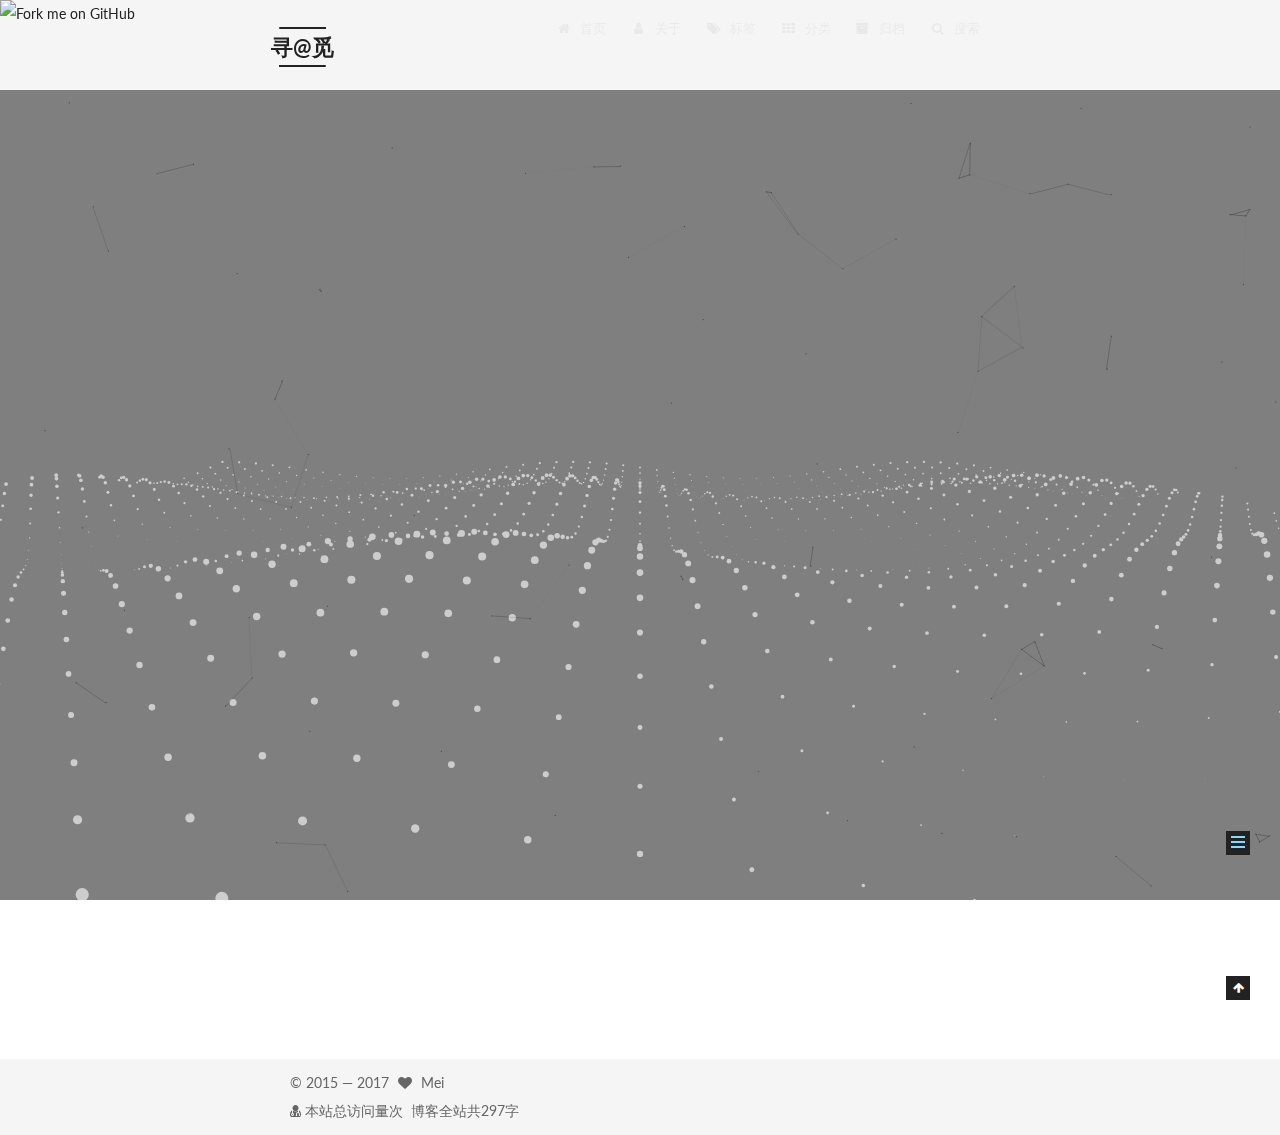
==== commit eb4f10fe: "Site updated: 2017-09-14 22:01:45" ====
--- a/about/index.html
+++ b/about/index.html
@@ -104,7 +104,7 @@
 <meta property="og:site_name" content="寻@觅">
 <meta property="og:description" content="关于我坤。 坐标：深圳。 QQ：984498304Email：meigkun@163.com">
 <meta property="og:locale" content="zh-Hans">
-<meta property="og:updated_time" content="2017-09-09T17:20:00.882Z">
+<meta property="og:updated_time" content="2017-09-14T14:01:29.261Z">
 <meta name="twitter:card" content="summary">
 <meta name="twitter:title" content="about">
 <meta name="twitter:description" content="关于我坤。 坐标：深圳。 QQ：984498304Email：meigkun@163.com">
@@ -323,6 +323,7 @@
 <p>坐标：深圳。</p>
 <p>QQ：984498304<br>Email：meigkun@163.com</p>
 <iframe frameborder="no" border="0" marginwidth="0" marginheight="0" width="330" height="450" src="//music.163.com/outchain/player?type=0&id=913297045&auto=1&height=430"></iframe>
+
 
 
         
--- a/css/main.css
+++ b/css/main.css
@@ -2050,7 +2050,7 @@
   width: 4px;
   height: 4px;
   border-radius: 50%;
-  background: #05e346;
+  background: #a270ff;
 }
 .links-of-blogroll {
   font-size: 13px;
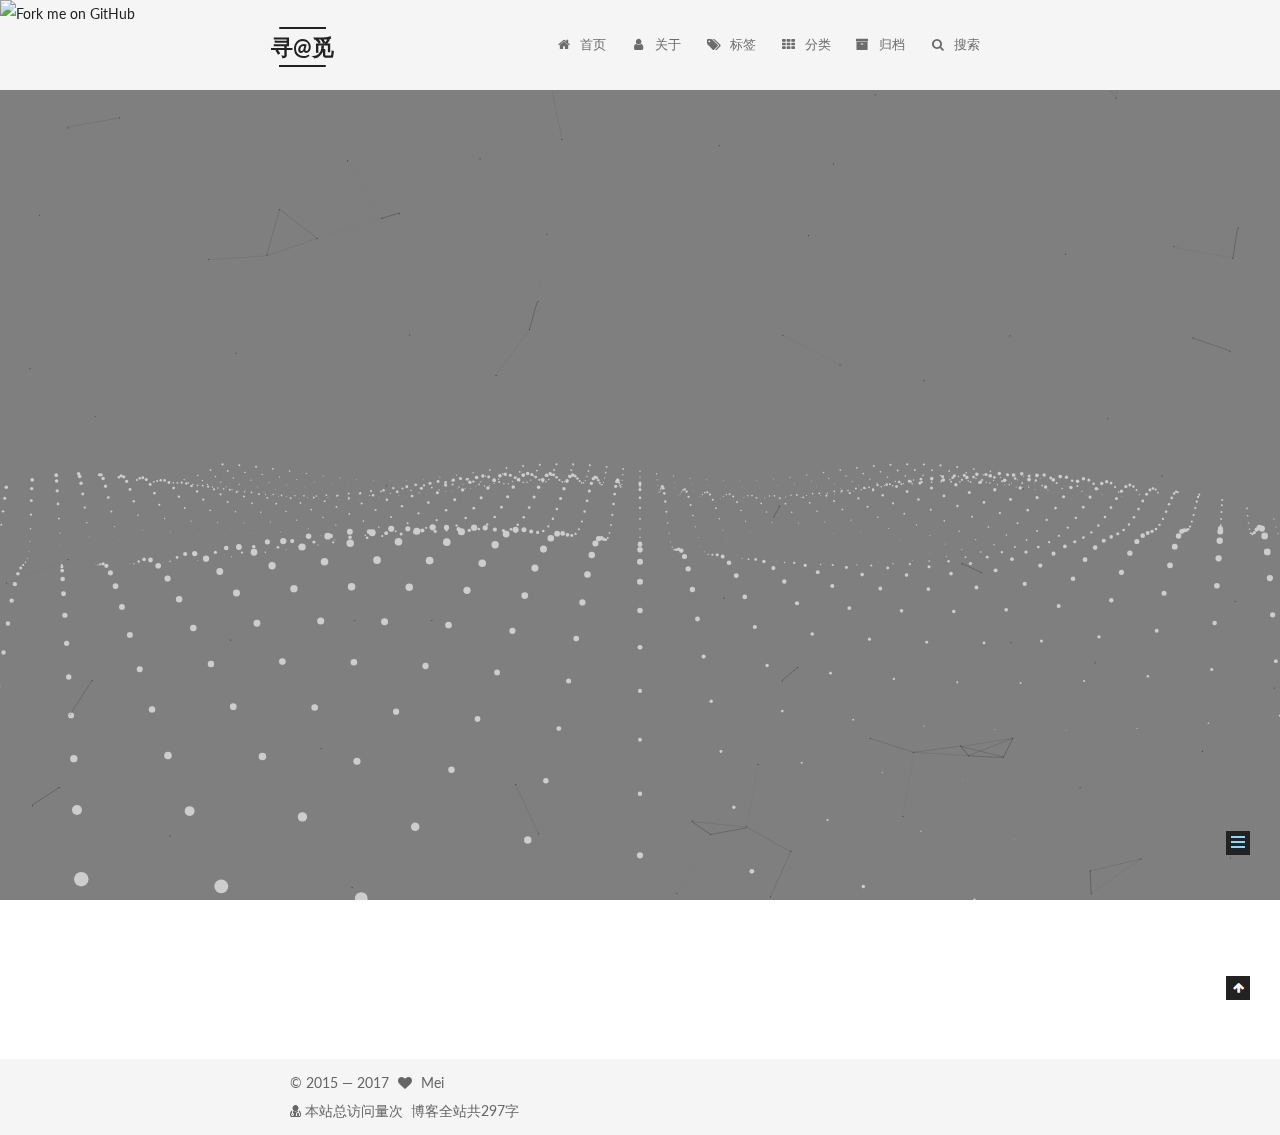
==== commit eec9ddca: "Site updated: 2017-09-17 17:28:55" ====
--- a/about/index.html
+++ b/about/index.html
@@ -1022,28 +1022,6 @@
   
 
   
-  
-    <script type="text/x-mathjax-config">
-      MathJax.Hub.Config({
-        tex2jax: {
-          inlineMath: [ ['$','$'], ["\\(","\\)"]  ],
-          processEscapes: true,
-          skipTags: ['script', 'noscript', 'style', 'textarea', 'pre', 'code']
-        }
-      });
-    </script>
-
-    <script type="text/x-mathjax-config">
-      MathJax.Hub.Queue(function() {
-        var all = MathJax.Hub.getAllJax(), i;
-        for (i=0; i < all.length; i += 1) {
-          all[i].SourceElement().parentNode.className += ' has-jax';
-        }
-      });
-    </script>
-    <script type="text/javascript" src="//cdn.bootcss.com/mathjax/2.7.1/latest.js?config=TeX-AMS-MML_HTMLorMML"></script>
-  
-
 
   
 
--- a/css/main.css
+++ b/css/main.css
@@ -2050,7 +2050,7 @@
   width: 4px;
   height: 4px;
   border-radius: 50%;
-  background: #a270ff;
+  background: #ffb1f0;
 }
 .links-of-blogroll {
   font-size: 13px;
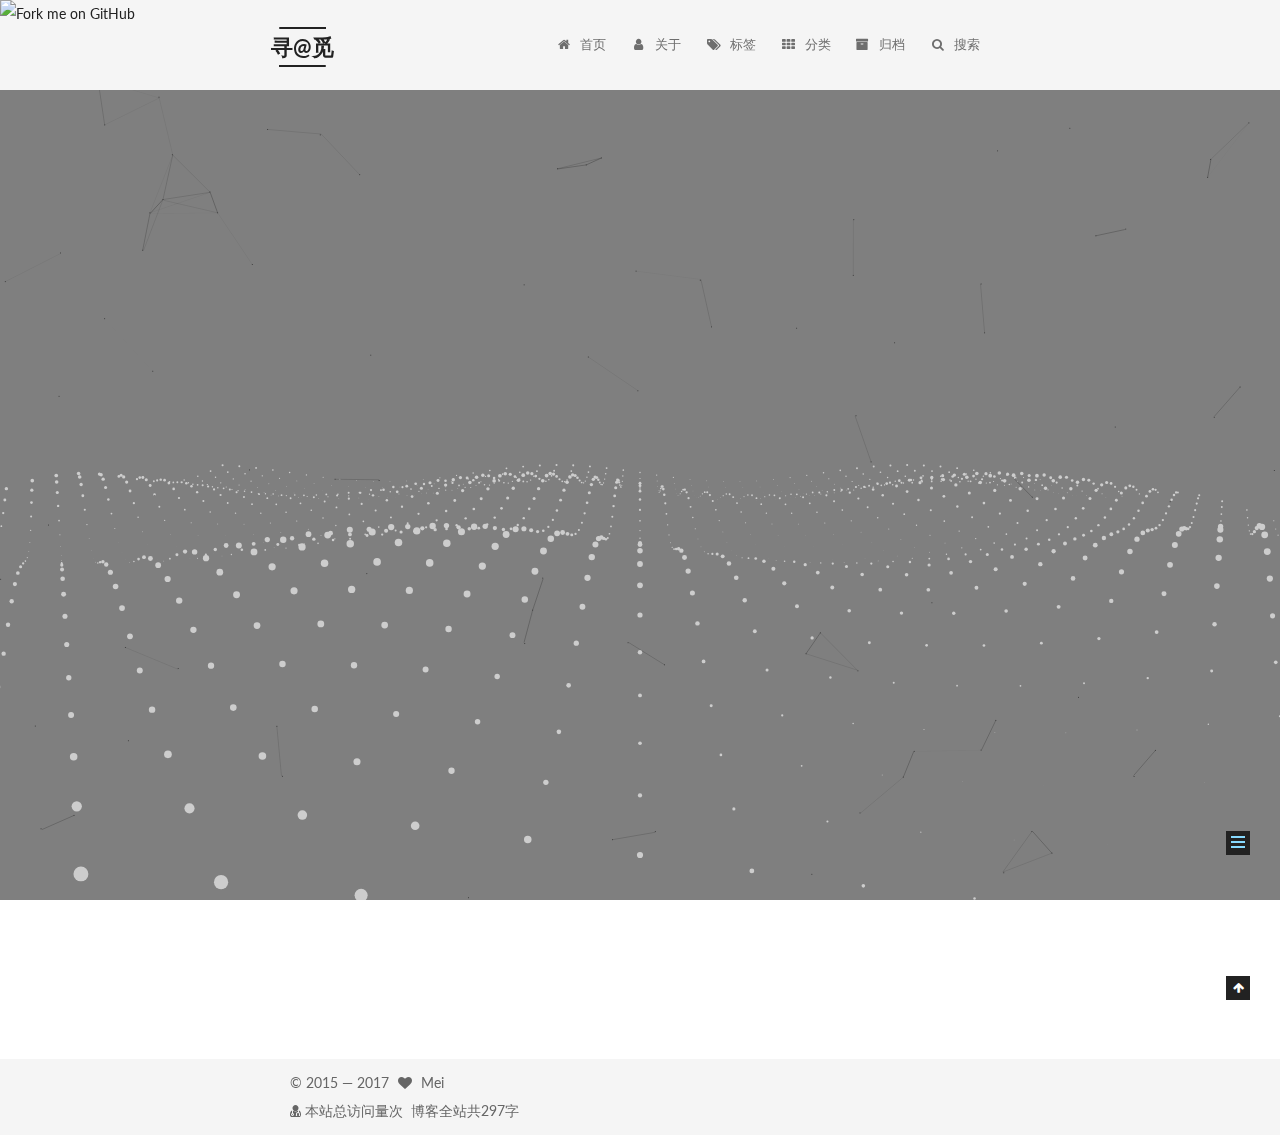
==== commit b96dafed: "Site updated: 2017-09-17 18:10:39" ====
--- a/about/index.html
+++ b/about/index.html
@@ -1018,6 +1018,113 @@
   
 
   
+  <script src="https://cdn1.lncld.net/static/js/av-core-mini-0.6.4.js"></script>
+  <script>AV.initialize("g5Xc3rTHVCLIHjJ8PVp5IwPM-gzGzoHsz", "cCz5ndOEaJ8KWvindjOK5yyG");</script>
+  <script>
+    function showTime(Counter) {
+      var query = new AV.Query(Counter);
+      var entries = [];
+      var $visitors = $(".leancloud_visitors");
+
+      $visitors.each(function () {
+        entries.push( $(this).attr("id").trim() );
+      });
+
+      query.containedIn('url', entries);
+      query.find()
+        .done(function (results) {
+          var COUNT_CONTAINER_REF = '.leancloud-visitors-count';
+
+          if (results.length === 0) {
+            $visitors.find(COUNT_CONTAINER_REF).text(0);
+            return;
+          }
+
+          for (var i = 0; i < results.length; i++) {
+            var item = results[i];
+            var url = item.get('url');
+            var time = item.get('time');
+            var element = document.getElementById(url);
+
+            $(element).find(COUNT_CONTAINER_REF).text(time);
+          }
+          for(var i = 0; i < entries.length; i++) {
+            var url = entries[i];
+            var element = document.getElementById(url);
+            var countSpan = $(element).find(COUNT_CONTAINER_REF);
+            if( countSpan.text() == '') {
+              countSpan.text(0);
+            }
+          }
+        })
+        .fail(function (object, error) {
+          console.log("Error: " + error.code + " " + error.message);
+        });
+    }
+
+    function addCount(Counter) {
+      var $visitors = $(".leancloud_visitors");
+      var url = $visitors.attr('id').trim();
+      var title = $visitors.attr('data-flag-title').trim();
+      var query = new AV.Query(Counter);
+
+      query.equalTo("url", url);
+      query.find({
+        success: function(results) {
+          if (results.length > 0) {
+            var counter = results[0];
+            counter.fetchWhenSave(true);
+            counter.increment("time");
+            counter.save(null, {
+              success: function(counter) {
+                var $element = $(document.getElementById(url));
+                $element.find('.leancloud-visitors-count').text(counter.get('time'));
+              },
+              error: function(counter, error) {
+                console.log('Failed to save Visitor num, with error message: ' + error.message);
+              }
+            });
+          } else {
+            var newcounter = new Counter();
+            /* Set ACL */
+            var acl = new AV.ACL();
+            acl.setPublicReadAccess(true);
+            acl.setPublicWriteAccess(true);
+            newcounter.setACL(acl);
+            /* End Set ACL */
+            newcounter.set("title", title);
+            newcounter.set("url", url);
+            newcounter.set("time", 1);
+            newcounter.save(null, {
+              success: function(newcounter) {
+                var $element = $(document.getElementById(url));
+                $element.find('.leancloud-visitors-count').text(newcounter.get('time'));
+              },
+              error: function(newcounter, error) {
+                console.log('Failed to create');
+              }
+            });
+          }
+        },
+        error: function(error) {
+          console.log('Error:' + error.code + " " + error.message);
+        }
+      });
+    }
+
+    $(function() {
+      var Counter = AV.Object.extend("Counter");
+      if ($('.leancloud_visitors').length == 1) {
+        addCount(Counter);
+      } else if ($('.post-title-link').length > 1) {
+        showTime(Counter);
+      }
+    });
+  </script>
+
+
+
+  
 
   
 
--- a/css/main.css
+++ b/css/main.css
@@ -2050,7 +2050,7 @@
   width: 4px;
   height: 4px;
   border-radius: 50%;
-  background: #ffb1f0;
+  background: #ff39aa;
 }
 .links-of-blogroll {
   font-size: 13px;
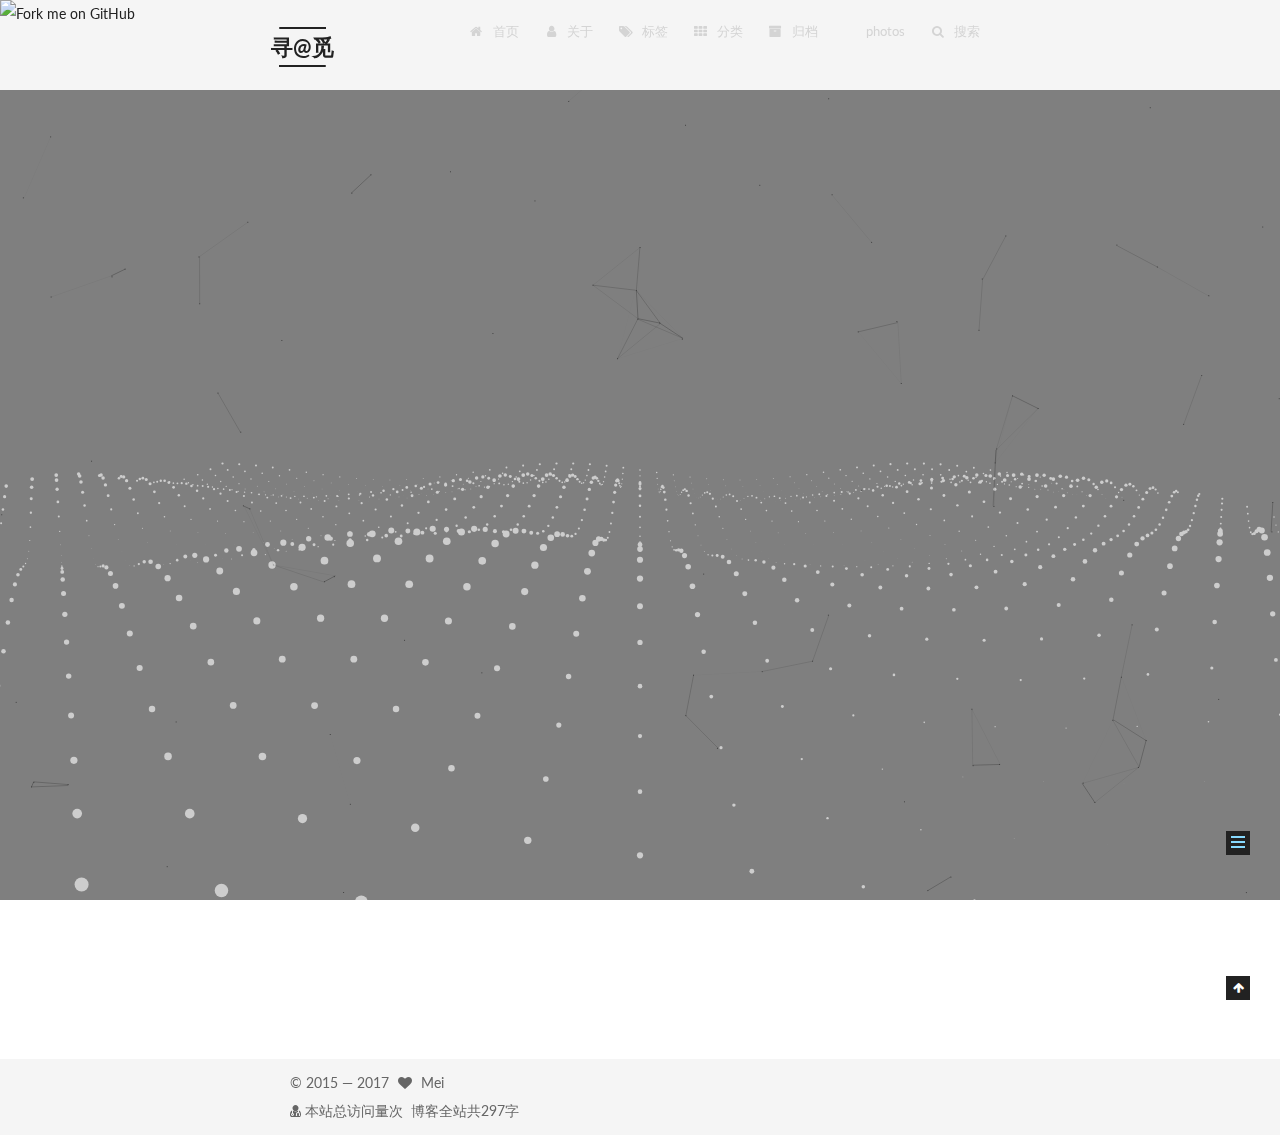
==== commit 4ae36585: "Site updated: 2017-09-18 00:13:37" ====
--- a/about/index.html
+++ b/about/index.html
@@ -244,6 +244,16 @@
               <i class="menu-item-icon fa fa-fw fa-archive"></i> <br />
             
             归档
+          </a>
+        </li>
+      
+        
+        <li class="menu-item menu-item-photos">
+          <a href="/photos/" rel="section">
+            
+              <i class="menu-item-icon fa fa-fw fa-photos"></i> <br />
+            
+            photos
           </a>
         </li>
       
--- a/css/main.css
+++ b/css/main.css
@@ -2050,7 +2050,7 @@
   width: 4px;
   height: 4px;
   border-radius: 50%;
-  background: #ff39aa;
+  background: #c8a150;
 }
 .links-of-blogroll {
   font-size: 13px;
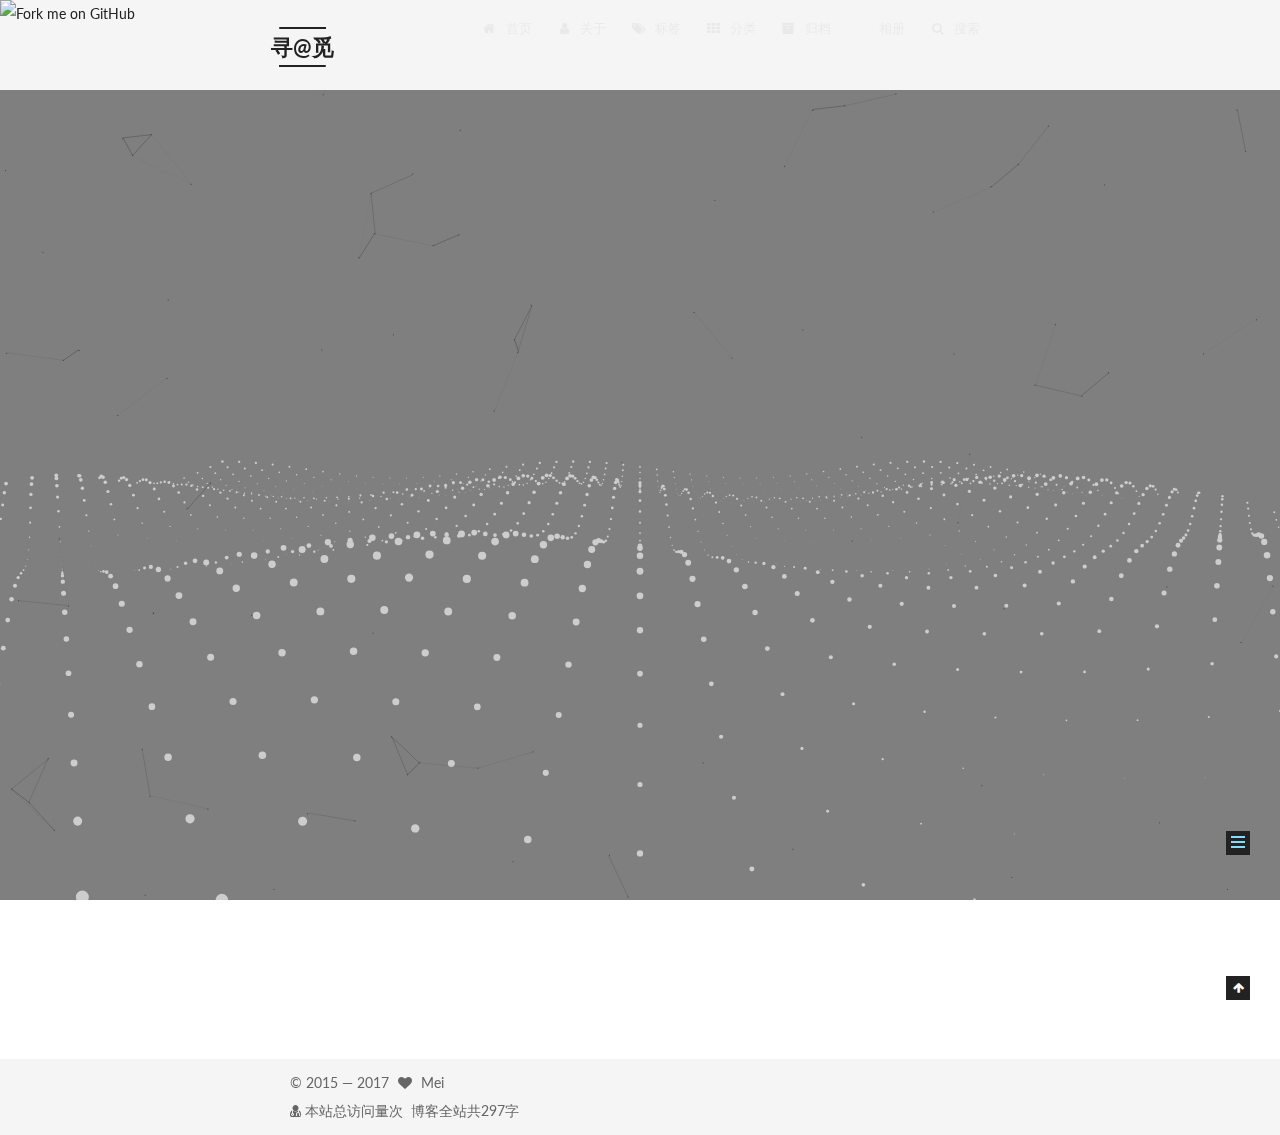
==== commit f005edf7: "Site updated: 2017-09-18 00:22:58" ====
--- a/about/index.html
+++ b/about/index.html
@@ -253,7 +253,7 @@
             
               <i class="menu-item-icon fa fa-fw fa-photos"></i> <br />
             
-            photos
+            相册
           </a>
         </li>
       
--- a/css/main.css
+++ b/css/main.css
@@ -2050,7 +2050,7 @@
   width: 4px;
   height: 4px;
   border-radius: 50%;
-  background: #c8a150;
+  background: #3357cb;
 }
 .links-of-blogroll {
   font-size: 13px;
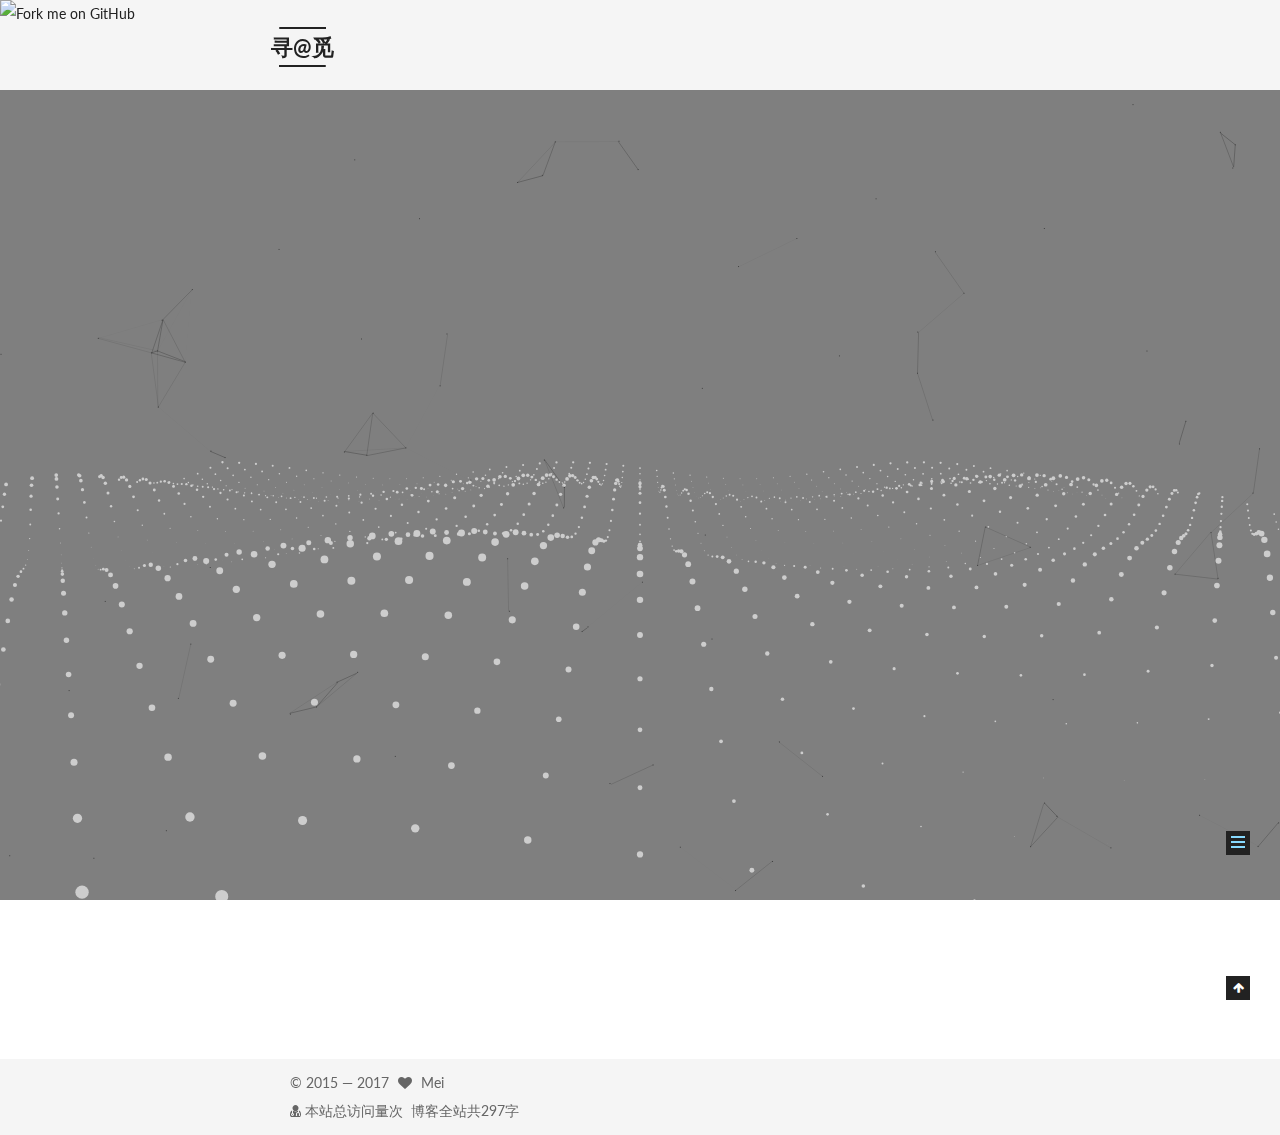
==== commit 67b5e27f: "Site updated: 2017-09-18 00:39:49" ====
--- a/about/index.html
+++ b/about/index.html
@@ -251,7 +251,7 @@
         <li class="menu-item menu-item-photos">
           <a href="/photos/" rel="section">
             
-              <i class="menu-item-icon fa fa-fw fa-photos"></i> <br />
+              <i class="menu-item-icon fa fa-fw fa-images"></i> <br />
             
             相册
           </a>
--- a/css/main.css
+++ b/css/main.css
@@ -2050,7 +2050,7 @@
   width: 4px;
   height: 4px;
   border-radius: 50%;
-  background: #3357cb;
+  background: #a8b5ff;
 }
 .links-of-blogroll {
   font-size: 13px;
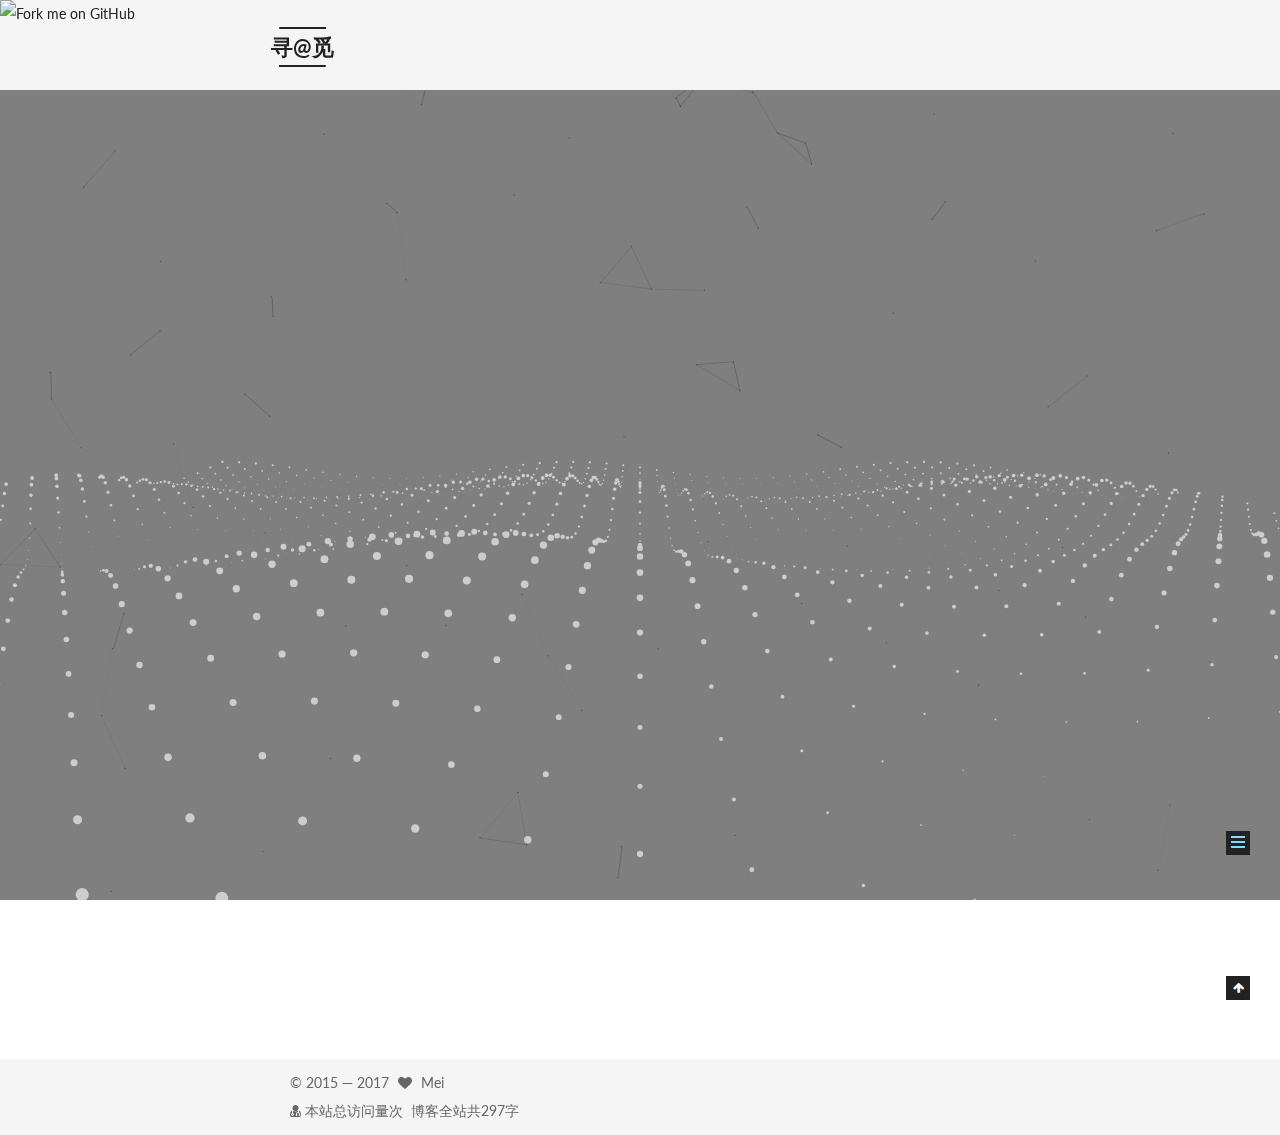
==== commit 1ac382eb: "Site updated: 2017-09-18 00:45:30" ====
--- a/about/index.html
+++ b/about/index.html
@@ -251,7 +251,7 @@
         <li class="menu-item menu-item-photos">
           <a href="/photos/" rel="section">
             
-              <i class="menu-item-icon fa fa-fw fa-images"></i> <br />
+              <i class="menu-item-icon fa fa-fw fa-diamond"></i> <br />
             
             相册
           </a>
--- a/css/main.css
+++ b/css/main.css
@@ -2050,7 +2050,7 @@
   width: 4px;
   height: 4px;
   border-radius: 50%;
-  background: #a8b5ff;
+  background: #c1ffff;
 }
 .links-of-blogroll {
   font-size: 13px;
